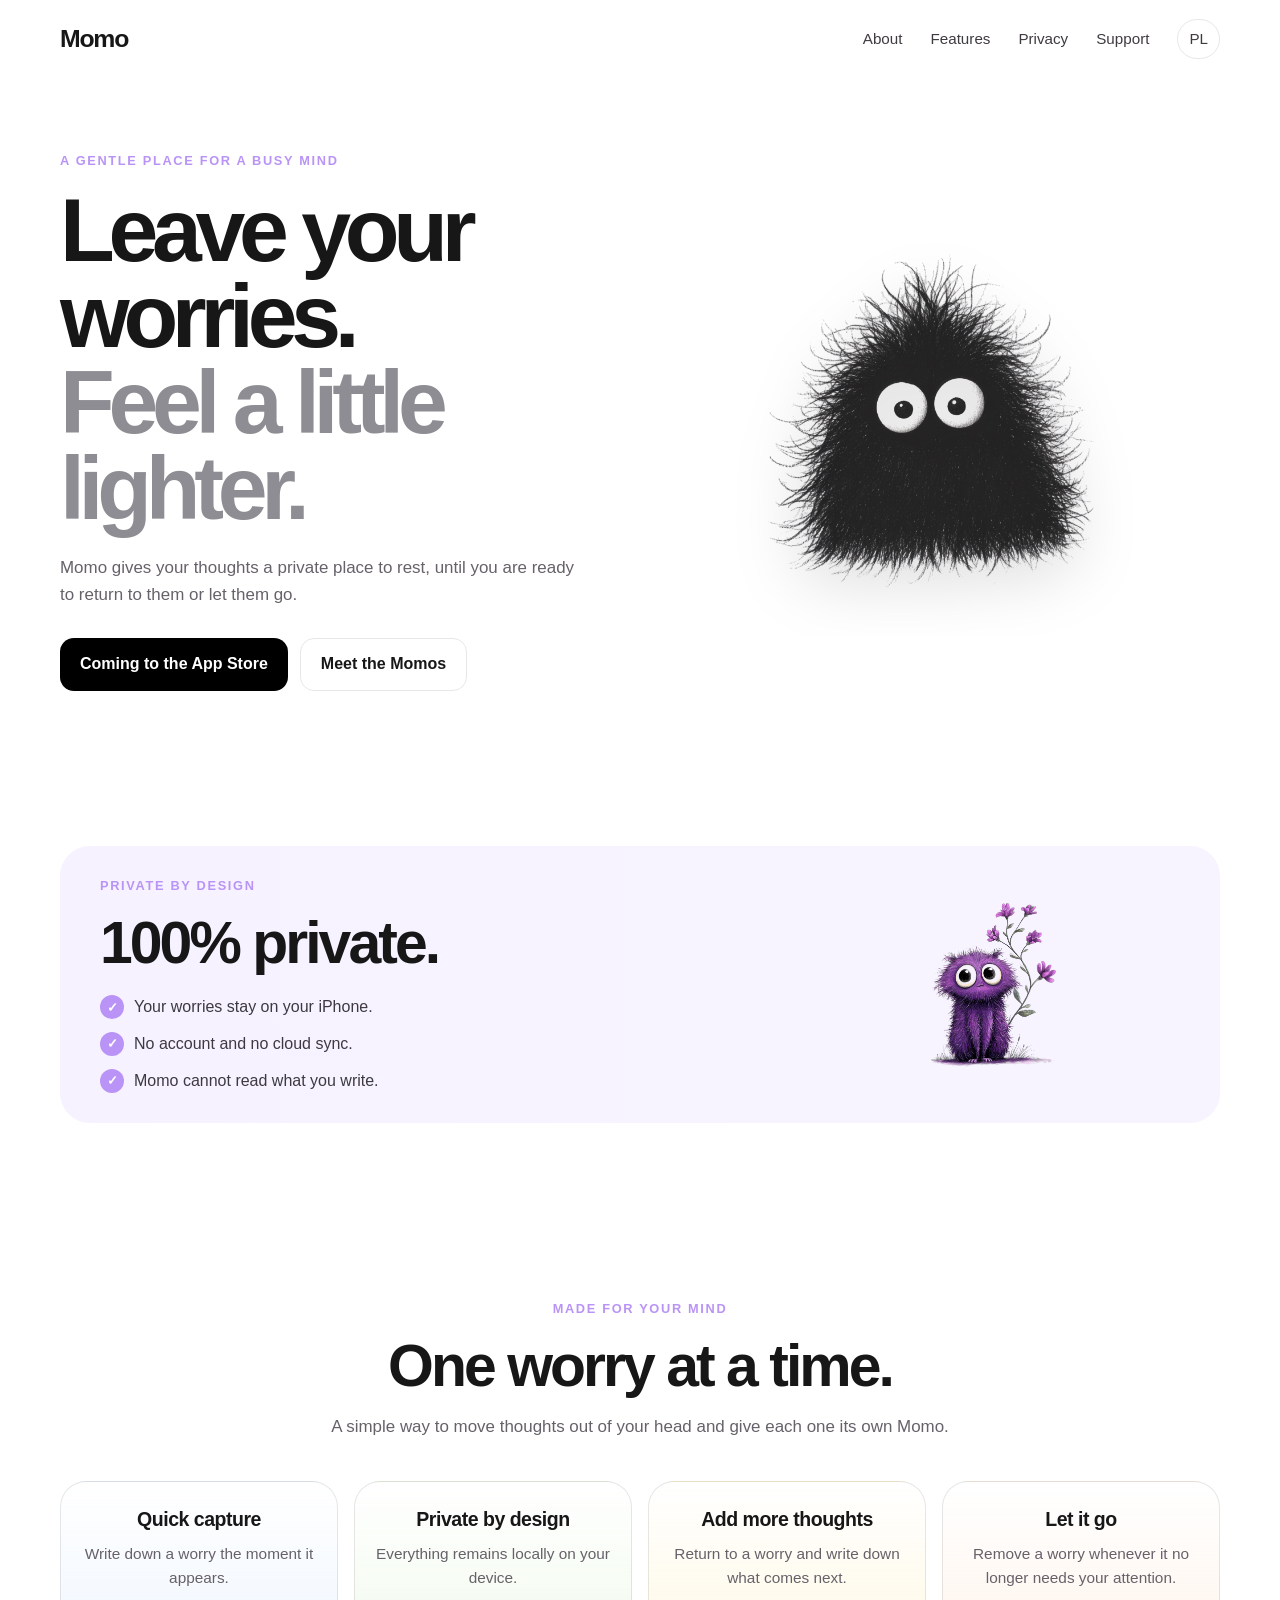
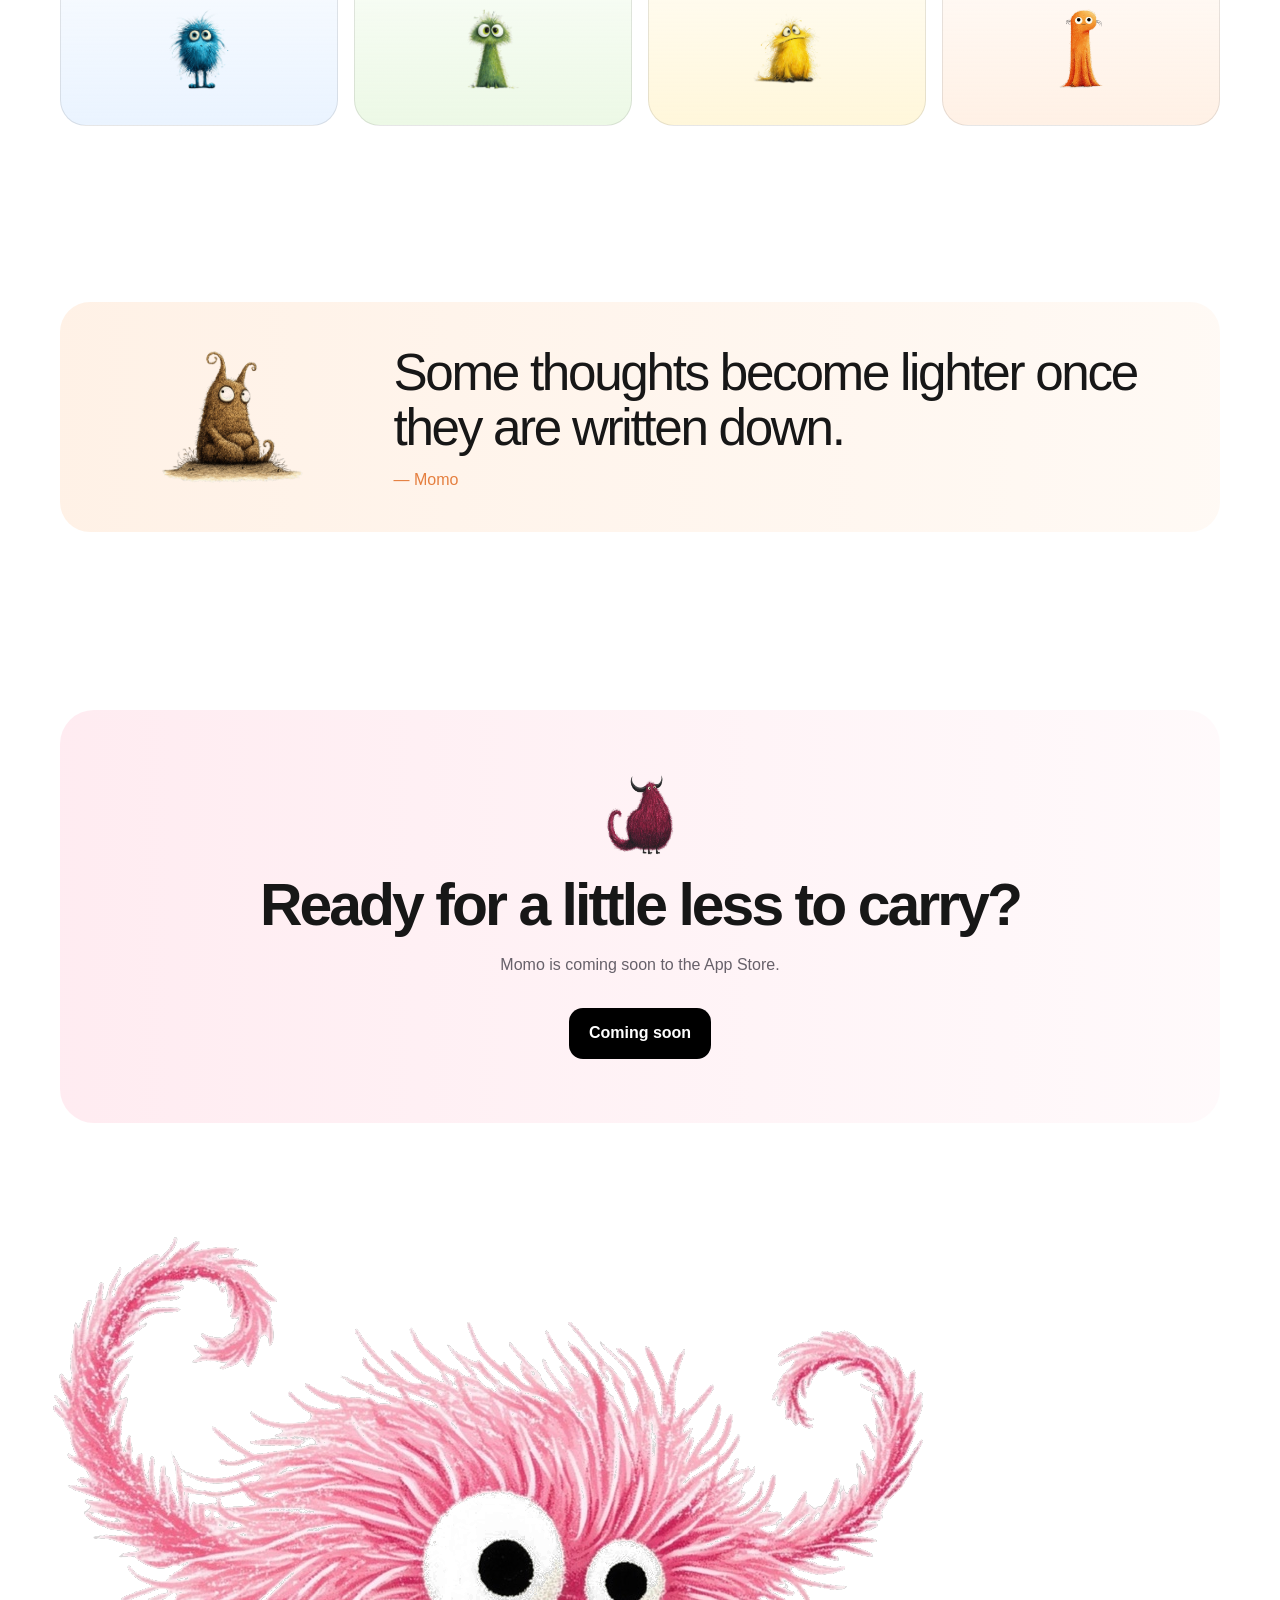
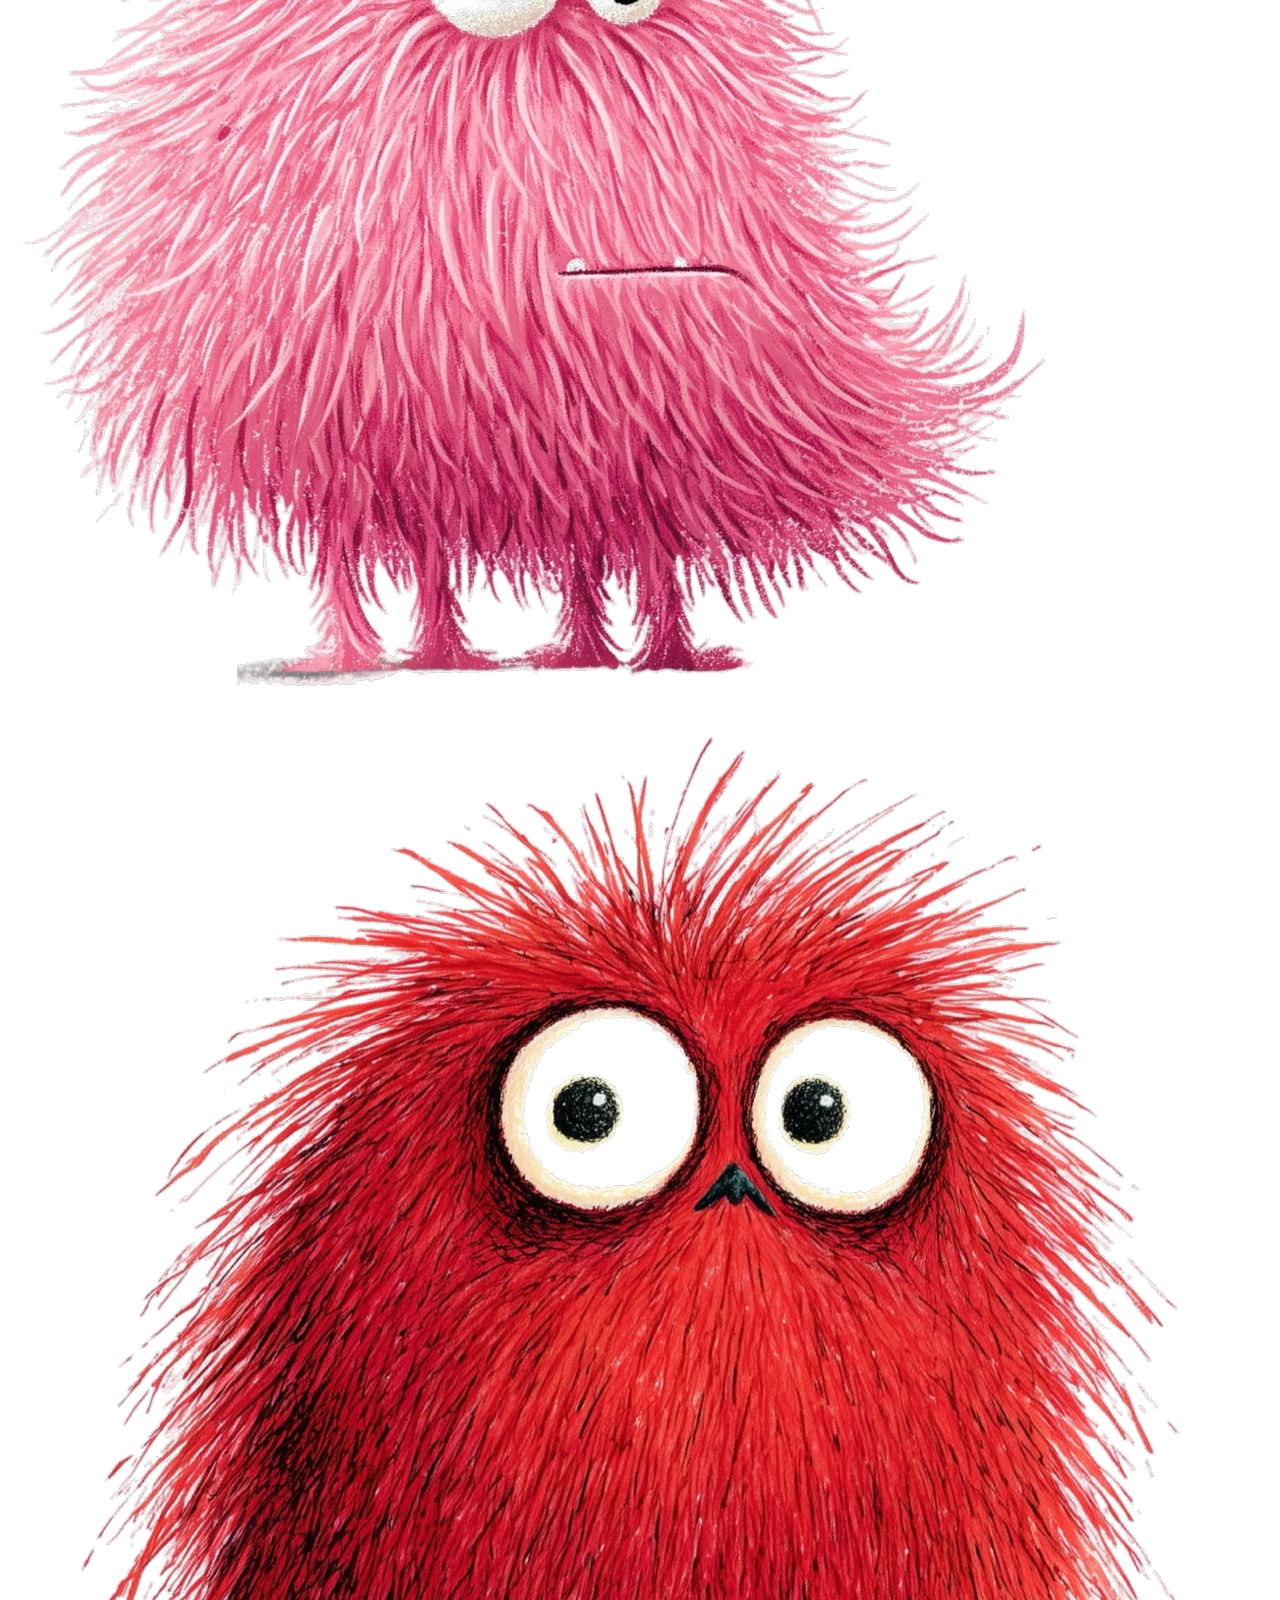
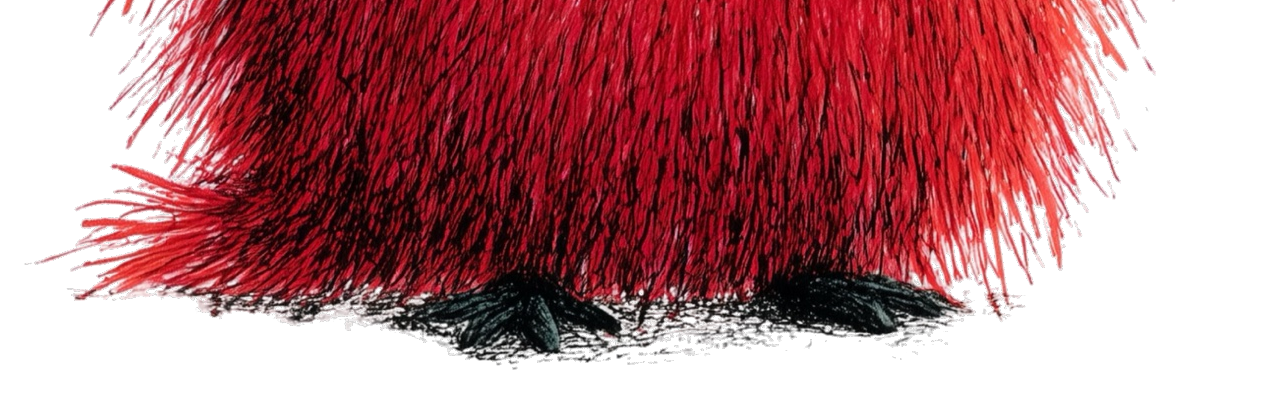
==== index.html @ 806df9bb "Update index.html" ====
<!doctype html>
<html lang="en">

<head>
  <meta charset="utf-8">

  <meta
    name="viewport"
    content="width=device-width, initial-scale=1"
  >

  <meta
    name="description"
    content="Momo is a private place to write down your worries and leave them with a tiny companion until you are ready to let them go."
  >

  <title>Momo — A place for your worries</title>

  <link rel="stylesheet" href="styles.css?v=10">
</head>

<body>

  <header class="site-header">

    <a class="logo" href="index.html">
      Momo
    </a>

    <nav class="nav" aria-label="Main navigation">
      <a href="#about">About</a>
      <a href="#features">Features</a>
      <a href="privacy.html">Privacy</a>
      <a href="support.html">Support</a>
      <a class="lang" href="pl/">PL</a>
    </nav>

  </header>

  <main class="page-shell">

    <section class="hero">

      <div class="hero-content">

        <p class="eyebrow">
          A gentle place for a busy mind
        </p>

        <h1>
          Leave your worries.
          <span>Feel a little lighter.</span>
        </h1>

        <p class="hero-copy">
          Momo gives your thoughts a private place to rest,
          until you are ready to return to them or let them go.
        </p>

        <div class="actions">

          <span class="button button-primary">
            Coming to the App Store
          </span>

          <a
            class="button button-secondary"
            href="#about"
          >
            Meet the Momos
          </a>

        </div>

      </div>

      <div class="hero-art">

        <img
          class="hero-black"
          src="images/black.png"
          alt="Black Momo"
        >

      </div>

    </section>

    <section class="section" id="about">

      <div class="privacy-band">

        <div>

          <p class="eyebrow">
            Private by design
          </p>

          <h2>
            100% private.
          </h2>

          <ul class="check-list">
            <li>Your worries stay on your iPhone.</li>
            <li>No account and no cloud sync.</li>
            <li>Momo cannot read what you write.</li>
          </ul>

        </div>

        <img
          class="privacy-momo"
          src="images/purple.png"
          alt="Purple Momo with flowers"
        >

      </div>

    </section>

    <section class="section" id="features">

      <div class="section-heading">

        <p class="eyebrow">
          Made for your mind
        </p>

        <h2>
          One worry at a time.
        </h2>

        <p class="section-copy">
          A simple way to move thoughts out of your head
          and give each one its own Momo.
        </p>

      </div>

      <div class="features">

        <article class="feature">

          <h3>Quick capture</h3>

          <p>
            Write down a worry the moment it appears.
          </p>

          <img
            class="feature-momo"
            src="images/blue.png"
            alt="Blue Momo"
          >

        </article>

        <article class="feature">

          <h3>Private by design</h3>

          <p>
            Everything remains locally on your device.
          </p>

          <img
            class="feature-momo"
            src="images/green.png"
            alt="Green Momo"
          >

        </article>

        <article class="feature">

          <h3>Add more thoughts</h3>

          <p>
            Return to a worry and write down what comes next.
          </p>

          <img
            class="feature-momo"
            src="images/yellow.png"
            alt="Yellow Momo"
          >

        </article>

        <article class="feature">

          <h3>Let it go</h3>

          <p>
            Remove a worry whenever it no longer needs your attention.
          </p>

          <img
            class="feature-momo"
            src="images/orange.png"
            alt="Orange Momo"
          >

        </article>

      </div>

    </section>

    <section class="section">

      <div class="quote-band">

        <img
          class="quote-momo"
          src="images/brown.png"
          alt="Brown Momo"
        >

        <div class="quote-text">

          Some thoughts become lighter once they are written down.

          <small>— Momo</small>

        </div>

      </div>

    </section>

    <section class="final-cta">

      <img
        class="cta-momo"
        src="images/darkpink.png"
        alt="Dark Pink Momo"
      >

      <h2>
        Ready for a little less to carry?
      </h2>

      <p>
        Momo is coming soon to the App Store.
      </p>

      <span class="button button-primary">
        Coming soon
      </span>

    </section>

  </main>

 <div class="footer-momos">

  <img
    class="footer-momo-left"
    src="images/lightpink.png"
    alt=""
  >

  <img
    class="footer-momo-right"
    src="images/red.png"
    alt=""
  >

</div>
    </footer>

  </div>

</body>

</html>
---- styles.css ----
:root {
  --white: #ffffff;
  --ink: #171717;
  --muted: #67616a;
  --line: rgba(23, 23, 23, 0.10);

  --lavender: rgba(239, 232, 255, 0.72);
  --lavender-strong: #b994f6;

  --blue: rgba(226, 239, 255, 0.72);
  --green: rgba(229, 246, 220, 0.72);
  --yellow: rgba(255, 244, 207, 0.76);
  --pink: rgba(255, 229, 235, 0.72);
  --peach: rgba(255, 236, 221, 0.76);

  --max: 1160px;
  --radius: 26px;
}

* {
  box-sizing: border-box;
}

html {
  scroll-behavior: smooth;
}

body {
  margin: 0;
  width: 100%;
  overflow-x: hidden;

  color: var(--ink);
  background: var(--white);

  font-family:
    -apple-system,
    BlinkMacSystemFont,
    "SF Pro Display",
    "Helvetica Neue",
    Arial,
    sans-serif;

  line-height: 1.55;
}

a {
  color: inherit;
  text-decoration: none;
}

img {
  display: block;
  max-width: 100%;
  height: auto;
}

.site-header,
.page-shell,
.site-footer {
  width: min(calc(100% - 32px), var(--max));
  margin-inline: auto;
}

/* HEADER */

.site-header {
  min-height: 78px;

  display: flex;
  align-items: center;
  justify-content: space-between;

  gap: 24px;
}

.logo {
  font-size: 1.55rem;
  font-weight: 850;
  letter-spacing: -0.05em;
}

.nav {
  display: flex;
  align-items: center;
  gap: 28px;

  font-size: 0.95rem;
}

.nav a {
  color: #3f3b41;
}

.nav a:hover {
  color: var(--ink);
}

.lang {
  padding: 7px 11px;

  border: 1px solid var(--line);
  border-radius: 999px;
}

/* TYPOGRAPHY */

.eyebrow {
  margin: 0 0 16px;

  color: var(--lavender-strong);

  font-size: 0.8rem;
  font-weight: 850;
  letter-spacing: 0.13em;
  text-transform: uppercase;
}

h1,
h2,
h3,
p {
  margin-top: 0;
}

h1 {
  max-width: 650px;
  margin-bottom: 24px;

  font-size: clamp(3.8rem, 7vw, 6.8rem);
  line-height: 0.96;
  letter-spacing: -0.07em;
}

h1 span {
  display: block;
  color: #8d8d93;
}

h2 {
  margin-bottom: 18px;

  font-size: clamp(2.1rem, 4.6vw, 4rem);
  line-height: 1.04;
  letter-spacing: -0.05em;
}

h3 {
  margin-bottom: 8px;

  font-size: 1.22rem;
  letter-spacing: -0.025em;
}

.hero-copy,
.section-copy,
.legal p {
  color: var(--muted);
  font-size: 1.06rem;
}

/* HERO */

.hero {
  min-height: 680px;
  padding: 62px 0 56px;

  display: grid;
  grid-template-columns: 0.95fr 1.05fr;
  align-items: center;

  gap: 58px;
}

.hero-copy {
  max-width: 540px;
}

.actions {
  margin-top: 30px;

  display: flex;
  flex-wrap: wrap;

  gap: 12px;
}

.button {
  min-height: 50px;
  padding: 13px 20px;

  border-radius: 14px;

  display: inline-flex;
  align-items: center;
  justify-content: center;

  font-weight: 760;
}

.button-primary {
  background: #000000;
  color: #ffffff;
}

.button-secondary {
  border: 1px solid var(--line);
}

.hero-art {
  min-height: 430px;

  display: flex;
  align-items: center;
  justify-content: center;

  overflow: hidden;
}

.hero-black {
  width: 340px !important;
  max-width: 52vw !important;

  height: 390px !important;
  max-height: 390px !important;

  object-fit: contain !important;

  filter:
    drop-shadow(
      0 20px 28px rgba(0, 0, 0, 0.11)
    );
}

/* GENERAL SECTIONS */

.section {
  padding: 88px 0;
}

/* PRIVACY BANNER */

.privacy-band {
  min-height: 230px;
  padding: 30px 40px;

  border-radius: 30px;

  background:
    linear-gradient(
      90deg,
      rgba(245, 240, 255, 0.88),
      rgba(239, 232, 255, 0.48)
    );

  display: grid;
  grid-template-columns: 1fr 0.55fr;
  align-items: center;

  gap: 28px;

  overflow: hidden;
}

.check-list {
  margin: 22px 0 0;
  padding: 0;

  list-style: none;

  display: grid;
  gap: 12px;
}

.check-list li {
  display: flex;
  align-items: center;

  gap: 10px;

  color: #3e3941;
}

.check-list li::before {
  content: "✓";

  width: 24px;
  height: 24px;

  border-radius: 50%;

  display: inline-flex;
  align-items: center;
  justify-content: center;

  background: var(--lavender-strong);
  color: #ffffff;

  font-size: 0.8rem;
  font-weight: 900;

  flex: 0 0 auto;
}

.privacy-momo {
  width: 150px !important;
  max-width: 34vw !important;

  height: 170px !important;
  max-height: 170px !important;

  object-fit: contain !important;
  justify-self: center;
}

/* FEATURES */

.section-heading {
  max-width: 740px;
  margin: 0 auto 40px;

  text-align: center;
}

.features {
  display: grid;
  grid-template-columns: repeat(4, 1fr);

  gap: 16px;
}

.feature {
  min-height: 245px;
  padding: 22px 20px 0;

  border: 1px solid var(--line);
  border-radius: var(--radius);

  text-align: center;
  overflow: hidden;

  background: #ffffff;
}

.feature:nth-child(1) {
  background:
    linear-gradient(
      180deg,
      #ffffff 0%,
      var(--blue) 100%
    );
}

.feature:nth-child(2) {
  background:
    linear-gradient(
      180deg,
      #ffffff 0%,
      var(--green) 100%
    );
}

.feature:nth-child(3) {
  background:
    linear-gradient(
      180deg,
      #ffffff 0%,
      var(--yellow) 100%
    );
}

.feature:nth-child(4) {
  background:
    linear-gradient(
      180deg,
      #ffffff 0%,
      var(--peach) 100%
    );
}

.feature p {
  color: var(--muted);
  font-size: 0.96rem;
}

.feature-momo {
  width: 70px !important;
  max-width: 70px !important;

  height: 82px !important;
  max-height: 82px !important;

  margin: 18px auto 0;

  object-fit: contain !important;
}

/* QUOTE BANNER */

.quote-band {
  min-height: 230px;
  padding: 32px 42px;

  border-radius: 30px;

  background:
    linear-gradient(
      90deg,
      rgba(255, 239, 226, 0.86),
      rgba(255, 246, 238, 0.62)
    );

  display: grid;
  grid-template-columns: 0.5fr 1.5fr;
  align-items: center;

  gap: 30px;

  overflow: hidden;
}

.quote-momo {
  width: 145px !important;
  max-width: 32vw !important;

  height: 165px !important;
  max-height: 165px !important;

  object-fit: contain !important;
  justify-self: center;
}

.quote-text {
  font-size: clamp(2rem, 4vw, 3.4rem);
  line-height: 1.08;
  letter-spacing: -0.045em;
}

.quote-text small {
  display: block;

  margin-top: 16px;

  color: #e57f3f;

  font-size: 1rem;
  letter-spacing: 0;
}

/* FINAL CTA */

.final-cta {
  position: relative;

  padding: 64px 52px;
  margin: 90px 0;

  text-align: center;

  border-radius: 34px;

  background:
    linear-gradient(
      90deg,
      rgba(255, 233, 239, 0.88),
      rgba(255, 247, 249, 0.68)
    );

  overflow: hidden;
}

.final-cta h2,
.final-cta p,
.final-cta .button {
  position: relative;
  z-index: 2;
}

.final-cta p {
  color: var(--muted);
}

.final-cta .button {
  margin-top: 14px;
}

.cta-momo {
  position: relative;
  z-index: 2;

  display: block;

  width: 72px !important;
  max-width: 72px !important;

  height: 82px !important;
  max-height: 82px !important;

  margin: 0 auto 18px;

  object-fit: contain !important;
}

.edge-momo {
  position: absolute;
  z-index: 1;

  width: 38px !important;
  max-width: 38px !important;

  height: 44px !important;
  max-height: 44px !important;

  object-fit: contain !important;
  pointer-events: none;
}

.edge-left {
  left: 14px;
  bottom: 10px;

  transform: rotate(-6deg);
}

.edge-right {
  right: 14px;
  bottom: 10px;

  transform: rotate(6deg);
}

/* FOOTER */

.site-footer {
  min-height: 86px;
  padding: 28px 0;

  border-top: 1px solid var(--line);

  display: flex;
  justify-content: space-between;

  gap: 22px;

  color: var(--muted);
  font-size: 0.88rem;
}

.footer-links {
  display: flex;
  flex-wrap: wrap;

  gap: 18px;
}

/* LEGAL PAGES */

.legal {
  max-width: 820px;
  padding: 70px 0 110px;
}

.legal h1 {
  font-size: clamp(3rem, 7vw, 5.3rem);
}

.legal h2 {
  margin-top: 42px;
  margin-bottom: 12px;

  font-size: 1.7rem;
  letter-spacing: -0.03em;
}

.legal h3 {
  margin-top: 28px;
}

.legal a {
  text-decoration: underline;
  text-underline-offset: 3px;
}

.notice {
  margin: 28px 0;
  padding: 18px 20px;

  border: 1px solid var(--line);
  border-radius: 18px;

  background: rgba(239, 232, 255, 0.46);
}

/* TABLETS */

@media (max-width: 900px) {

  .nav a:not(.lang) {
    display: none;
  }

  .hero {
    min-height: auto;
    padding: 34px 0 44px;

    grid-template-columns: 1fr;

    gap: 20px;

    text-align: center;
  }

  .hero-copy {
    margin-inline: auto;
  }

  .actions {
    justify-content: center;
  }

  .hero-art {
    min-height: 350px;
  }

  .hero-black {
    width: 240px !important;
    max-width: 58vw !important;

    height: 280px !important;
    max-height: 280px !important;
  }

  .privacy-band,
  .quote-band {
    padding: 30px 22px;

    grid-template-columns: 1fr;

    text-align: center;
  }

  .check-list {
    width: fit-content;
    margin-inline: auto;

    text-align: left;
  }

  .privacy-momo,
  .quote-momo {
    width: 115px !important;
    max-width: 38vw !important;

    height: 130px !important;
    max-height: 130px !important;
  }

  .features {
    grid-template-columns: repeat(2, 1fr);
  }

  .feature {
    min-height: 280px;
  }

  .feature-momo {
    width: 58px !important;
    max-width: 58px !important;

    height: 68px !important;
    max-height: 68px !important;
  }

  .final-cta {
    padding: 54px 42px;
    margin: 74px 0;
  }

  .cta-momo {
    width: 62px !important;
    max-width: 62px !important;

    height: 70px !important;
    max-height: 70px !important;
  }

  .edge-momo {
    width: 32px !important;
    max-width: 32px !important;

    height: 38px !important;
    max-height: 38px !important;
  }

  .site-footer {
    padding-bottom: 86px;

    flex-direction: column;
  }
}

/* PHONES */

@media (max-width: 560px) {

  .site-header,
  .page-shell,
  .site-footer {
    width: min(calc(100% - 22px), var(--max));
  }

  .site-header {
    min-height: 66px;
  }

  .hero {
    padding-top: 20px;
  }

  h1 {
    font-size: clamp(3rem, 13vw, 4.2rem);
    line-height: 0.97;
  }

  .button {
    width: 100%;
  }

  .section {
    padding: 66px 0;
  }

  .features {
    grid-template-columns: 1fr;
  }

  .hero-art {
    min-height: 280px;
  }

  .hero-black {
    width: 200px !important;
    max-width: 62vw !important;

    height: 230px !important;
    max-height: 230px !important;
  }

  .privacy-momo,
  .quote-momo {
    width: 95px !important;
    max-width: 36vw !important;

    height: 108px !important;
    max-height: 108px !important;
  }

  .feature {
    min-height: 250px;
  }

  .feature-momo {
    width: 52px !important;
    max-width: 52px !important;

    height: 60px !important;
    max-height: 60px !important;
  }

  .quote-text {
    font-size: clamp(1.9rem, 9vw, 2.5rem);
  }

  .final-cta {
    padding: 44px 38px;
    margin: 62px 0;

    border-radius: 26px;
  }

  .cta-momo {
    width: 54px !important;
    max-width: 54px !important;

    height: 62px !important;
    max-height: 62px !important;

    margin-bottom: 14px;
  }

  .edge-momo {
    width: 27px !important;
    max-width: 27px !important;

    height: 32px !important;
    max-height: 32px !important;
  }

  .edge-left {
    left: 7px;
    bottom: 7px;
  }

  .edge-right {
    right: 7px;
    bottom: 7px;
  }

  .footer-links {
    flex-direction: column;
    gap: 10px;
  }
}
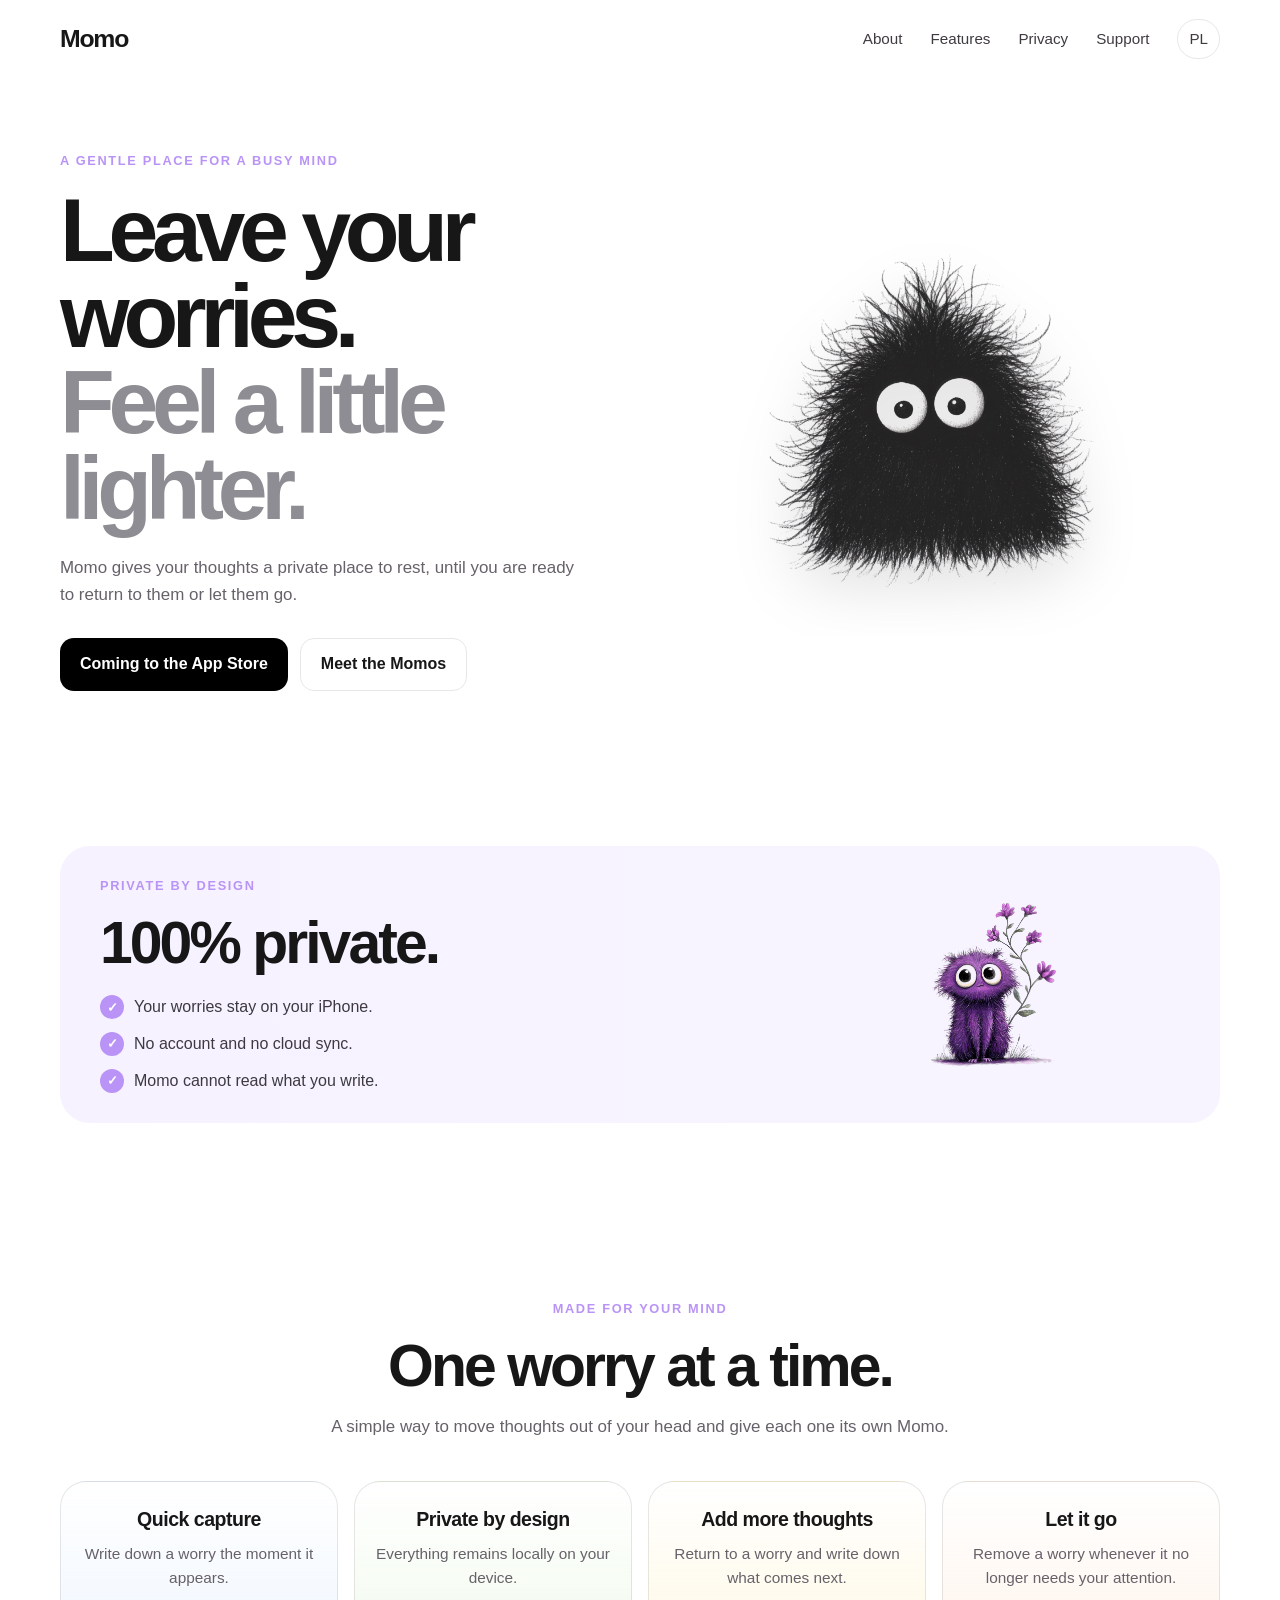
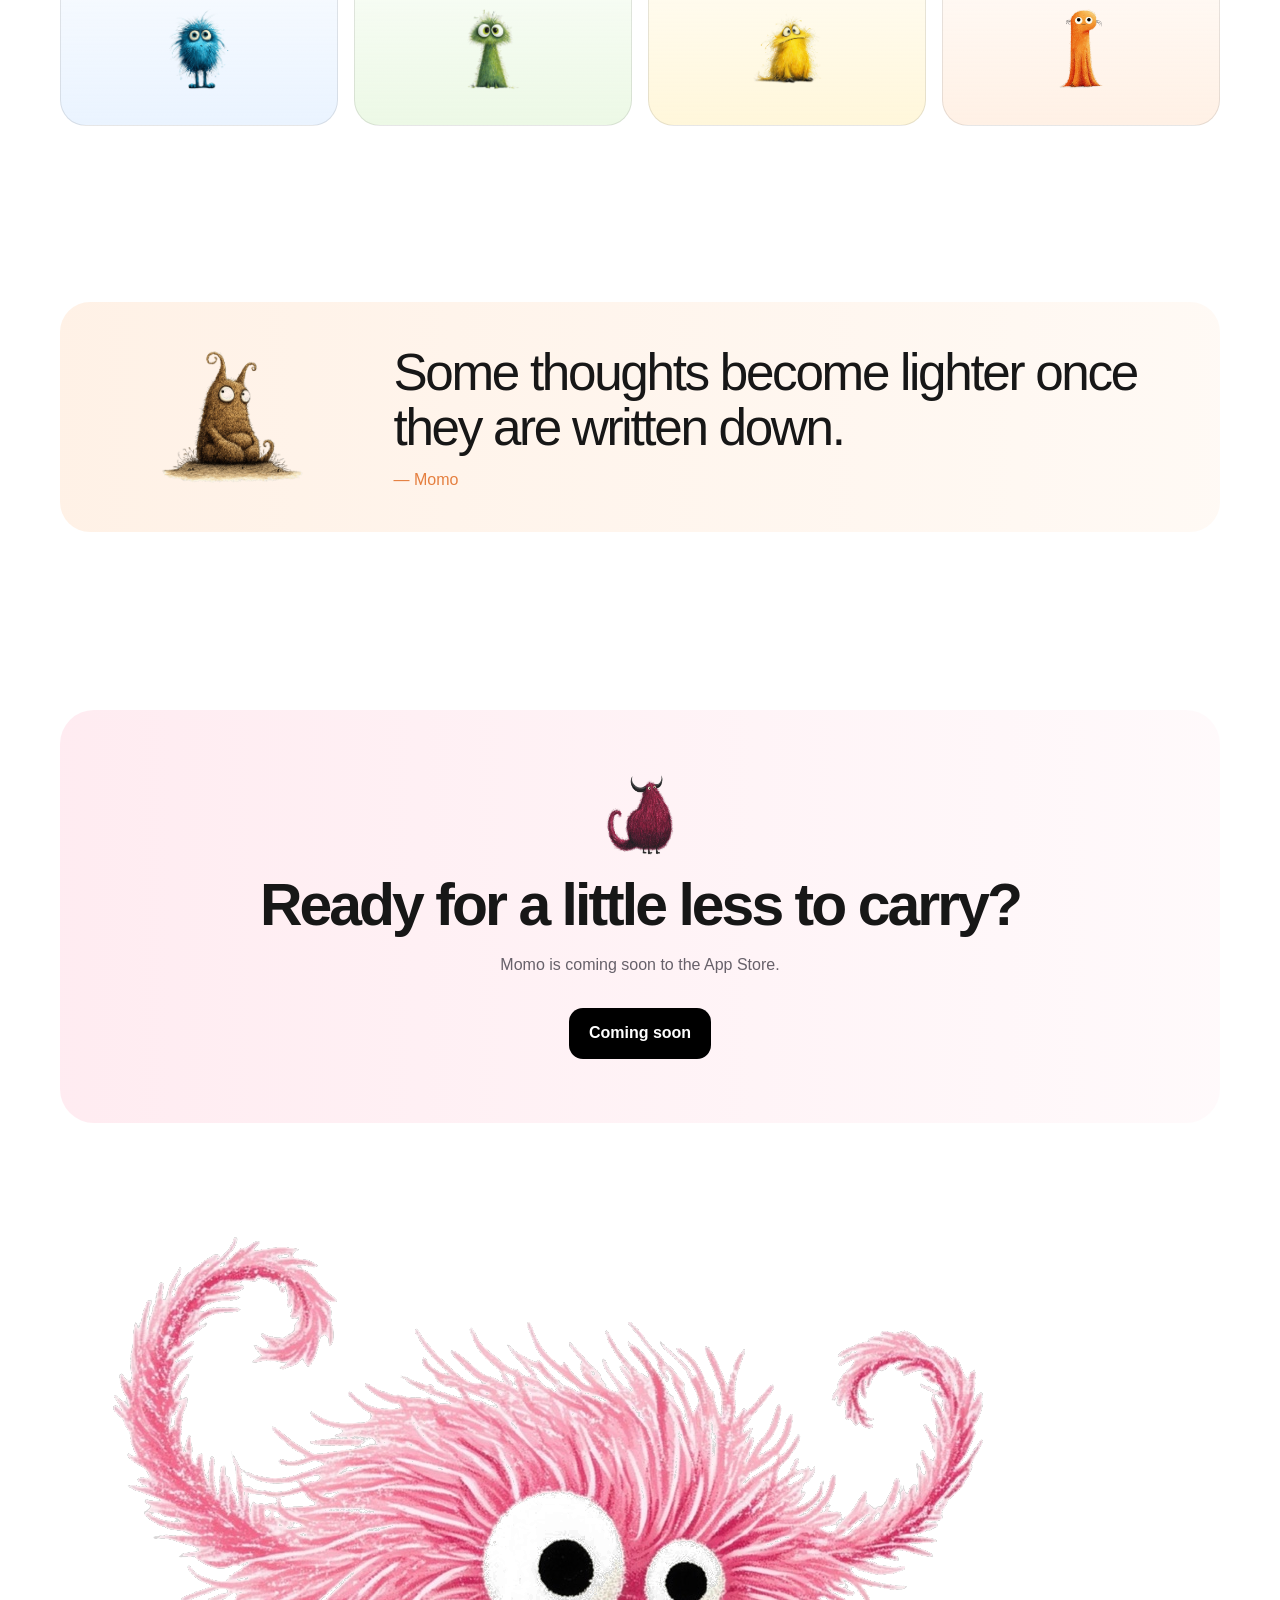
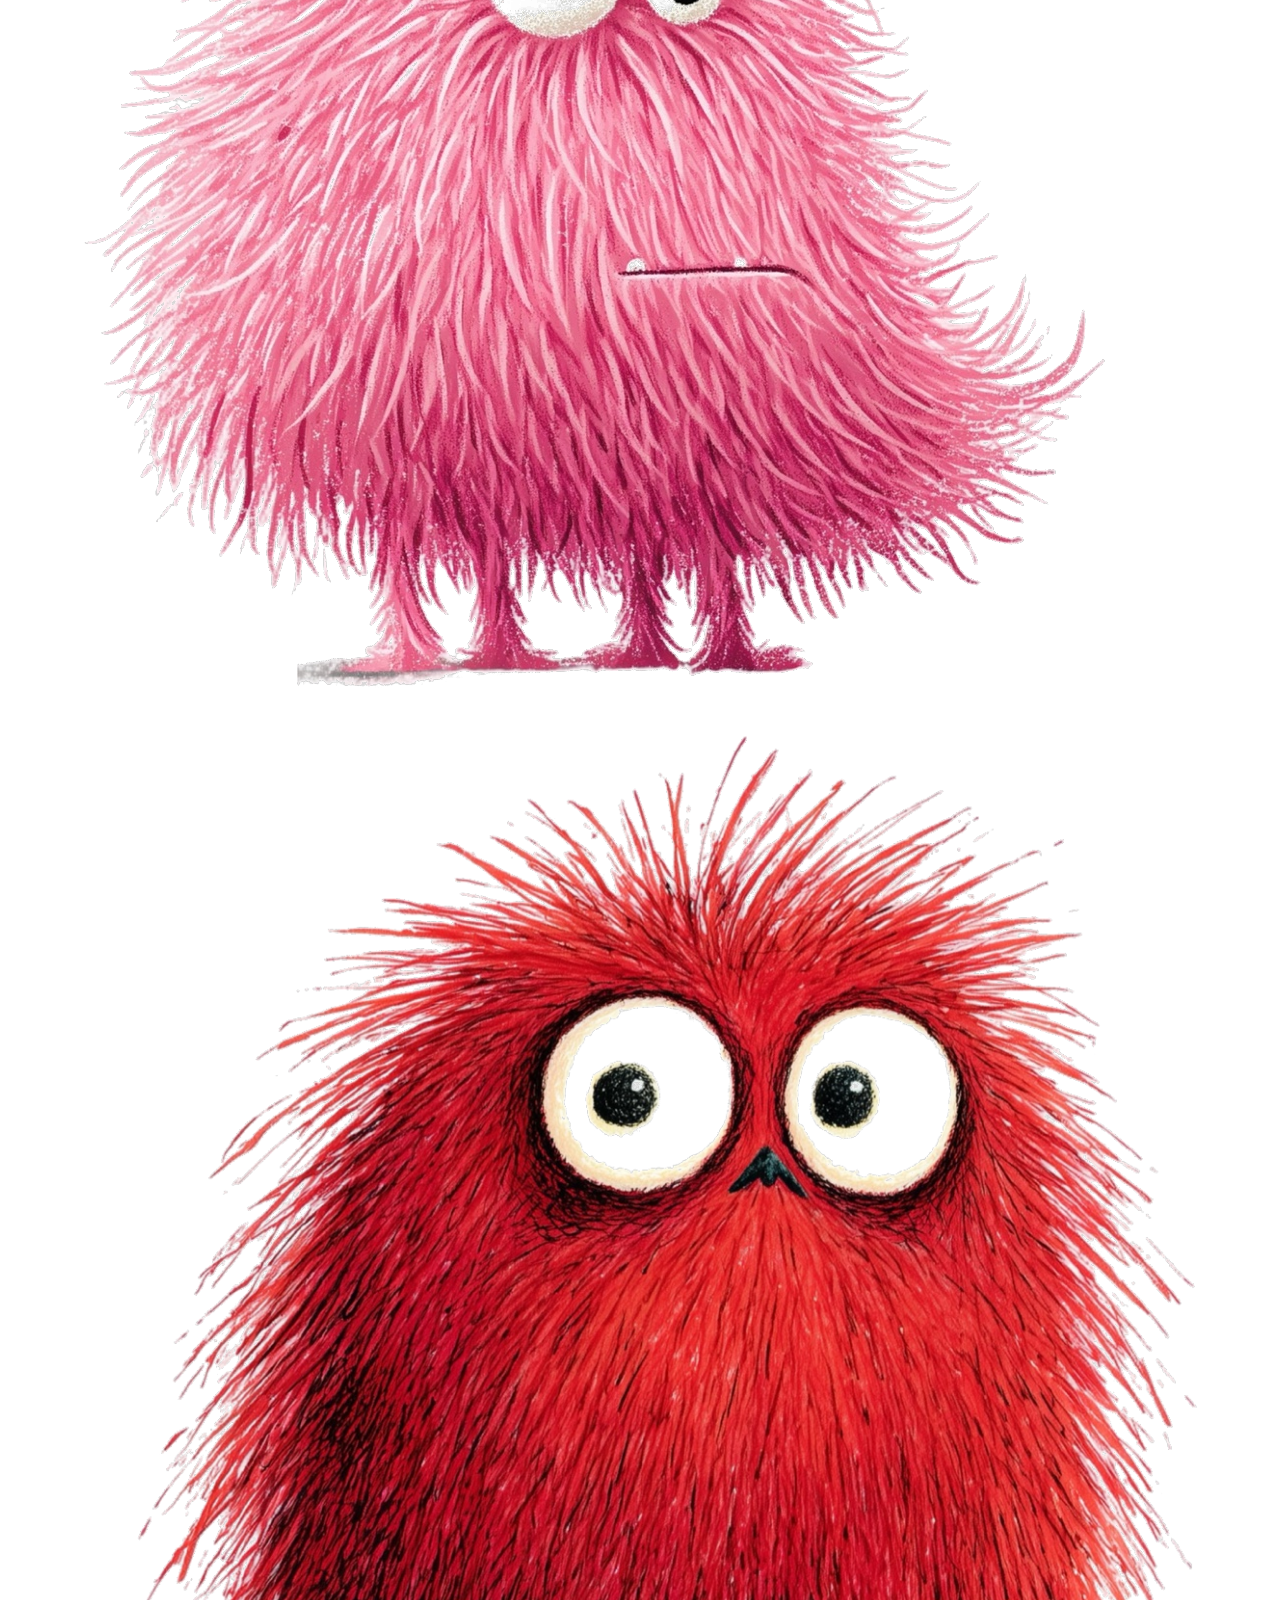
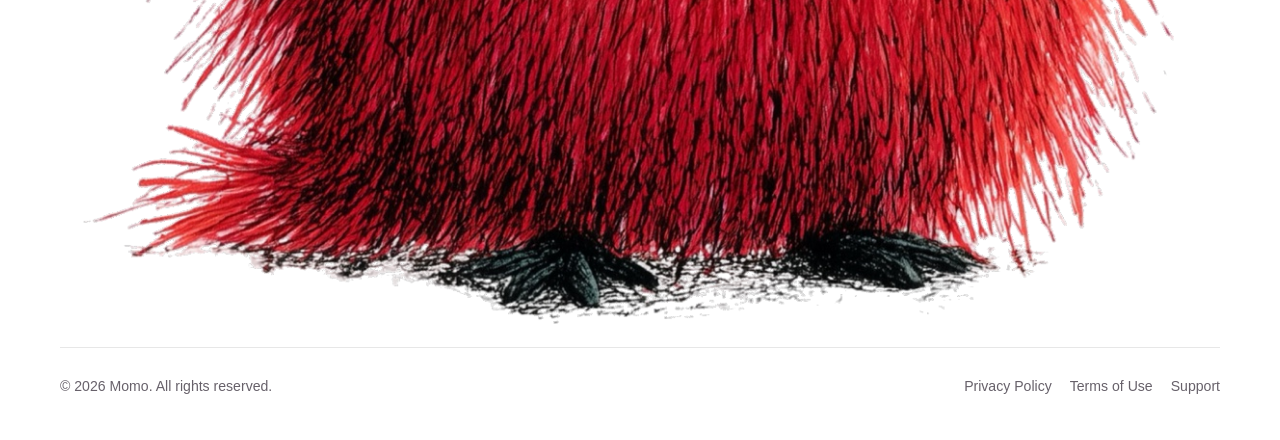
==== commit 4a04ef0e: "Update index.html" ====
--- a/index.html
+++ b/index.html
@@ -16,7 +16,7 @@
 
   <title>Momo — A place for your worries</title>
 
-  <link rel="stylesheet" href="styles.css?v=10">
+  <link rel="stylesheet" href="styles.css?v=11">
 </head>
 
 <body>
@@ -218,11 +218,8 @@
         >
 
         <div class="quote-text">
-
           Some thoughts become lighter once they are written down.
-
           <small>— Momo</small>
-
         </div>
 
       </div>
@@ -251,23 +248,38 @@
 
     </section>
 
+    <div class="footer-momos">
+
+      <img
+        class="footer-momo-left"
+        src="images/lightpink.png"
+        alt=""
+      >
+
+      <img
+        class="footer-momo-right"
+        src="images/red.png"
+        alt=""
+      >
+
+    </div>
+
   </main>
 
- <div class="footer-momos">
-
-  <img
-    class="footer-momo-left"
-    src="images/lightpink.png"
-    alt=""
-  >
-
-  <img
-    class="footer-momo-right"
-    src="images/red.png"
-    alt=""
-  >
-
-</div>
+  <div class="footer-wrap">
+
+    <footer class="site-footer">
+
+      <p>
+        © 2026 Momo. All rights reserved.
+      </p>
+
+      <div class="footer-links">
+        <a href="privacy.html">Privacy Policy</a>
+        <a href="terms.html">Terms of Use</a>
+        <a href="support.html">Support</a>
+      </div>
+
     </footer>
 
   </div>
--- a/styles.css
+++ b/styles.css
@@ -788,23 +788,111 @@
     margin-bottom: 14px;
   }
 
-  .edge-momo {
-    width: 27px !important;
-    max-width: 27px !important;
-
-    height: 32px !important;
-    max-height: 32px !important;
-  }
-
-  .edge-left {
-    left: 7px;
-    bottom: 7px;
-  }
-
-  .edge-right {
-    right: 7px;
-    bottom: 7px;
-  }
+ /* FINAL CTA */
+
+.final-cta {
+  position: relative;
+  padding: 64px 52px;
+  margin: 90px 0 46px;
+  text-align: center;
+  border-radius: 34px;
+
+  background:
+    linear-gradient(
+      90deg,
+      rgba(255, 233, 239, 0.88),
+      rgba(255, 247, 249, 0.68)
+    );
+
+  overflow: hidden;
+}
+
+.final-cta h2,
+.final-cta p,
+.final-cta .button {
+  position: relative;
+  z-index: 2;
+}
+
+.final-cta p {
+  color: var(--muted);
+}
+
+.final-cta .button {
+  margin-top: 14px;
+}
+
+.cta-momo {
+  position: relative;
+  z-index: 2;
+
+  display: block;
+
+  width: 72px !important;
+  max-width: 72px !important;
+
+  height: 82px !important;
+  max-height: 82px !important;
+
+  margin: 0 auto 18px;
+
+  object-fit: contain !important;
+}
+
+/* SMALL MOMOS ABOVE FOOTER */
+
+.footer-momos {
+  display: flex;
+  justify-content: center;
+  align-items: flex-end;
+
+  gap: 8px;
+  margin: 0 0 12px;
+}
+
+.footer-momo-left,
+.footer-momo-right {
+  display: block;
+
+  width: 22px !important;
+  max-width: 22px !important;
+
+  height: 26px !important;
+  max-height: 26px !important;
+
+  object-fit: contain !important;
+}
+
+.footer-momo-left {
+  transform: rotate(-7deg);
+}
+
+.footer-momo-right {
+  transform: rotate(7deg);
+}
+
+/* FOOTER */
+
+.site-footer {
+  min-height: 86px;
+  padding: 28px 0;
+
+  border-top: 1px solid var(--line);
+
+  display: flex;
+  justify-content: space-between;
+
+  gap: 22px;
+
+  color: var(--muted);
+  font-size: 0.88rem;
+}
+
+.footer-links {
+  display: flex;
+  flex-wrap: wrap;
+  gap: 18px;
+}
 
   .footer-links {
     flex-direction: column;
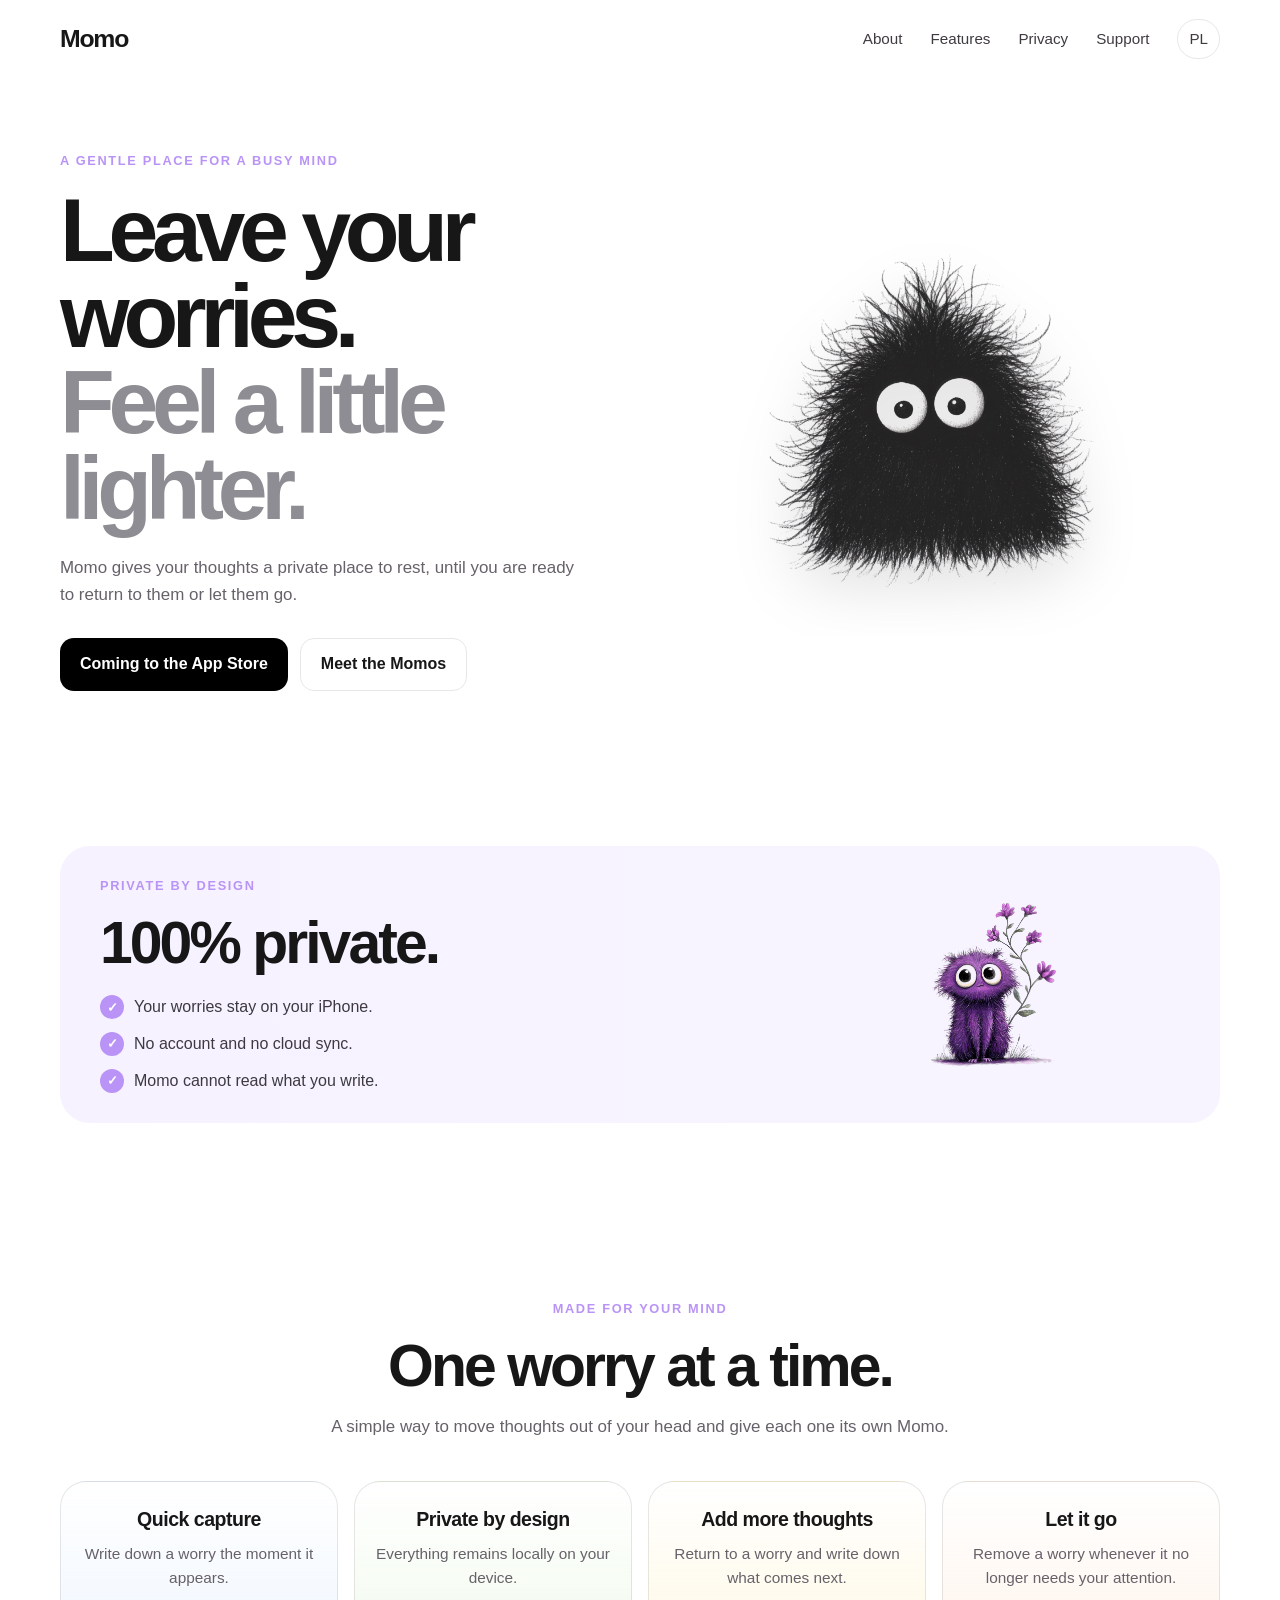
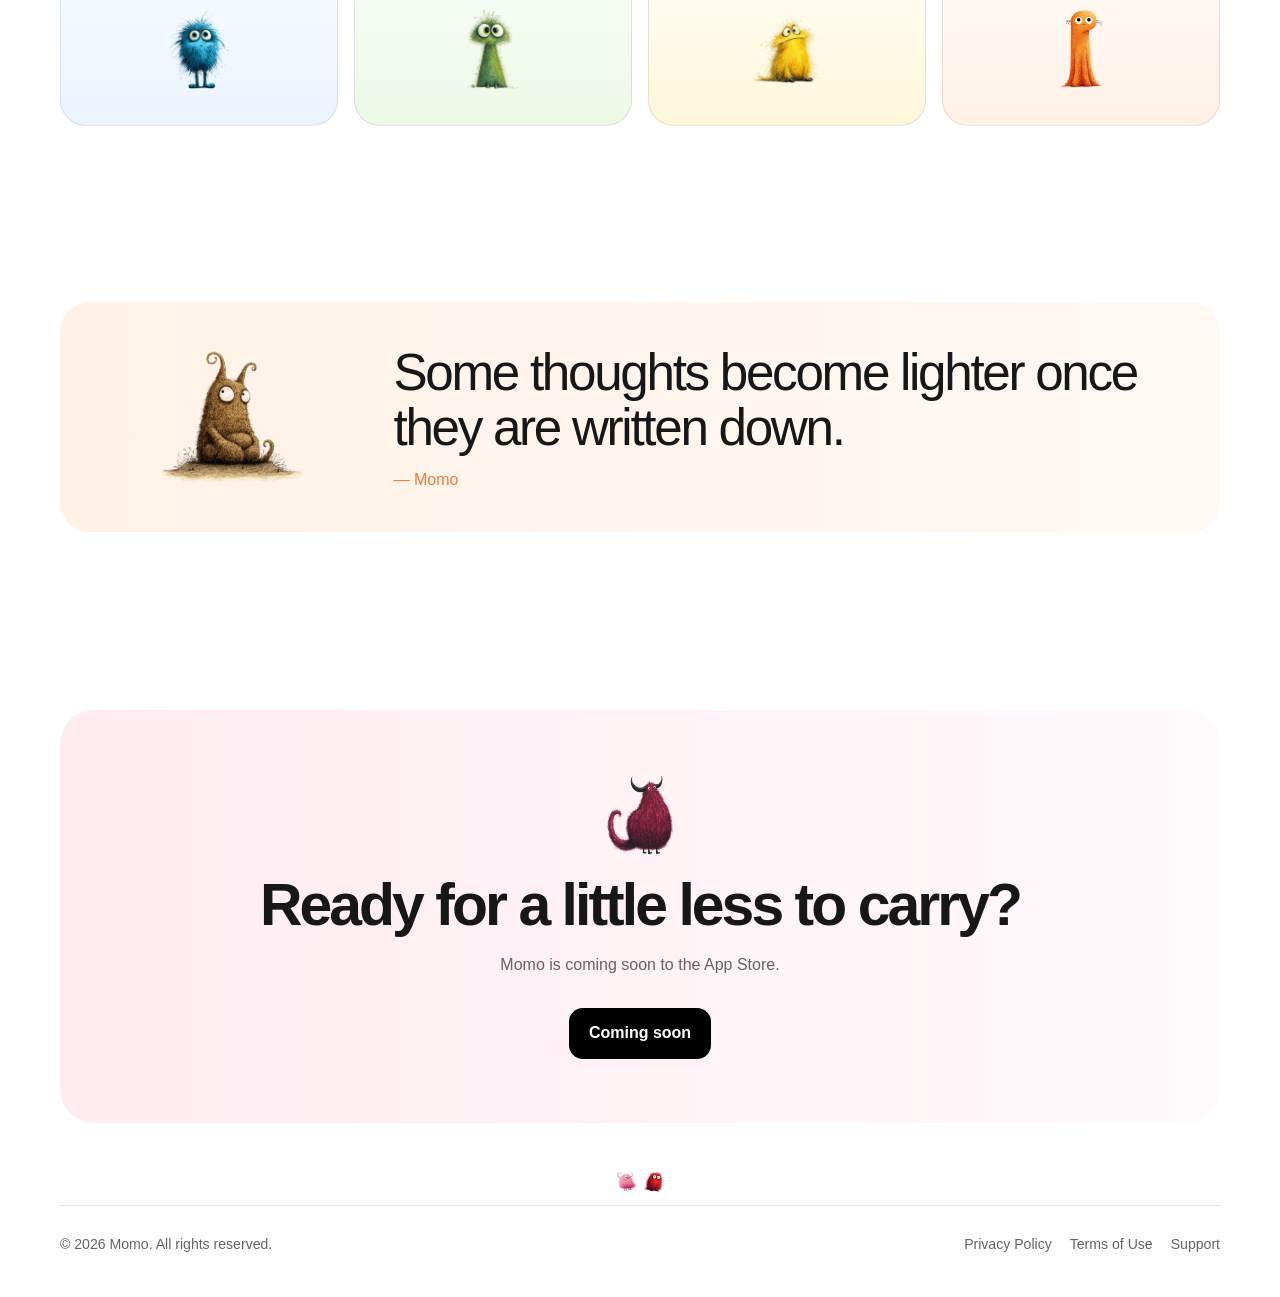
==== commit 15ea9867: "Update index.html" ====
--- a/index.html
+++ b/index.html
@@ -16,7 +16,7 @@
 
   <title>Momo — A place for your worries</title>
 
-  <link rel="stylesheet" href="styles.css?v=11">
+  <link rel="stylesheet" href="styles.css?v=12">
 </head>
 
 <body>
--- a/styles.css
+++ b/styles.css
@@ -451,12 +451,9 @@
 
 .final-cta {
   position: relative;
-
   padding: 64px 52px;
-  margin: 90px 0;
-
+  margin: 90px 0 46px;
   text-align: center;
-
   border-radius: 34px;
 
   background:
@@ -487,7 +484,6 @@
 .cta-momo {
   position: relative;
   z-index: 2;
-
   display: block;
 
   width: 72px !important;
@@ -497,36 +493,40 @@
   max-height: 82px !important;
 
   margin: 0 auto 18px;
-
   object-fit: contain !important;
 }
 
-.edge-momo {
-  position: absolute;
-  z-index: 1;
-
-  width: 38px !important;
-  max-width: 38px !important;
-
-  height: 44px !important;
-  max-height: 44px !important;
+/* SMALL MOMOS ABOVE FOOTER */
+
+.footer-momos {
+  display: flex;
+  justify-content: center;
+  align-items: flex-end;
+
+  gap: 7px;
+  margin: 0 0 12px;
+}
+
+.footer-momo-left,
+.footer-momo-right {
+  display: block;
+
+  width: 20px !important;
+  max-width: 20px !important;
+
+  height: 24px !important;
+  max-height: 24px !important;
 
   object-fit: contain !important;
-  pointer-events: none;
-}
-
-.edge-left {
-  left: 14px;
-  bottom: 10px;
-
-  transform: rotate(-6deg);
-}
-
-.edge-right {
-  right: 14px;
-  bottom: 10px;
-
-  transform: rotate(6deg);
+  flex: 0 0 auto;
+}
+
+.footer-momo-left {
+  transform: rotate(-7deg);
+}
+
+.footer-momo-right {
+  transform: rotate(7deg);
 }
 
 /* FOOTER */
@@ -539,7 +539,6 @@
 
   display: flex;
   justify-content: space-between;
-
   gap: 22px;
 
   color: var(--muted);
@@ -549,7 +548,6 @@
 .footer-links {
   display: flex;
   flex-wrap: wrap;
-
   gap: 18px;
 }
 
@@ -594,7 +592,6 @@
 /* TABLETS */
 
 @media (max-width: 900px) {
-
   .nav a:not(.lang) {
     display: none;
   }
@@ -604,7 +601,6 @@
     padding: 34px 0 44px;
 
     grid-template-columns: 1fr;
-
     gap: 20px;
 
     text-align: center;
@@ -633,16 +629,13 @@
   .privacy-band,
   .quote-band {
     padding: 30px 22px;
-
     grid-template-columns: 1fr;
-
     text-align: center;
   }
 
   .check-list {
     width: fit-content;
     margin-inline: auto;
-
     text-align: left;
   }
 
@@ -673,7 +666,7 @@
 
   .final-cta {
     padding: 54px 42px;
-    margin: 74px 0;
+    margin: 74px 0 42px;
   }
 
   .cta-momo {
@@ -684,17 +677,17 @@
     max-height: 70px !important;
   }
 
-  .edge-momo {
-    width: 32px !important;
-    max-width: 32px !important;
-
-    height: 38px !important;
-    max-height: 38px !important;
+  .footer-momo-left,
+  .footer-momo-right {
+    width: 18px !important;
+    max-width: 18px !important;
+
+    height: 22px !important;
+    max-height: 22px !important;
   }
 
   .site-footer {
     padding-bottom: 86px;
-
     flex-direction: column;
   }
 }
@@ -702,7 +695,6 @@
 /* PHONES */
 
 @media (max-width: 560px) {
-
   .site-header,
   .page-shell,
   .site-footer {
@@ -772,9 +764,8 @@
   }
 
   .final-cta {
-    padding: 44px 38px;
-    margin: 62px 0;
-
+    padding: 44px 32px;
+    margin: 62px 0 36px;
     border-radius: 26px;
   }
 
@@ -788,111 +779,19 @@
     margin-bottom: 14px;
   }
 
- /* FINAL CTA */
-
-.final-cta {
-  position: relative;
-  padding: 64px 52px;
-  margin: 90px 0 46px;
-  text-align: center;
-  border-radius: 34px;
-
-  background:
-    linear-gradient(
-      90deg,
-      rgba(255, 233, 239, 0.88),
-      rgba(255, 247, 249, 0.68)
-    );
-
-  overflow: hidden;
-}
-
-.final-cta h2,
-.final-cta p,
-.final-cta .button {
-  position: relative;
-  z-index: 2;
-}
-
-.final-cta p {
-  color: var(--muted);
-}
-
-.final-cta .button {
-  margin-top: 14px;
-}
-
-.cta-momo {
-  position: relative;
-  z-index: 2;
-
-  display: block;
-
-  width: 72px !important;
-  max-width: 72px !important;
-
-  height: 82px !important;
-  max-height: 82px !important;
-
-  margin: 0 auto 18px;
-
-  object-fit: contain !important;
-}
-
-/* SMALL MOMOS ABOVE FOOTER */
-
-.footer-momos {
-  display: flex;
-  justify-content: center;
-  align-items: flex-end;
-
-  gap: 8px;
-  margin: 0 0 12px;
-}
-
-.footer-momo-left,
-.footer-momo-right {
-  display: block;
-
-  width: 22px !important;
-  max-width: 22px !important;
-
-  height: 26px !important;
-  max-height: 26px !important;
-
-  object-fit: contain !important;
-}
-
-.footer-momo-left {
-  transform: rotate(-7deg);
-}
-
-.footer-momo-right {
-  transform: rotate(7deg);
-}
-
-/* FOOTER */
-
-.site-footer {
-  min-height: 86px;
-  padding: 28px 0;
-
-  border-top: 1px solid var(--line);
-
-  display: flex;
-  justify-content: space-between;
-
-  gap: 22px;
-
-  color: var(--muted);
-  font-size: 0.88rem;
-}
-
-.footer-links {
-  display: flex;
-  flex-wrap: wrap;
-  gap: 18px;
-}
+  .footer-momos {
+    gap: 6px;
+    margin-bottom: 10px;
+  }
+
+  .footer-momo-left,
+  .footer-momo-right {
+    width: 16px !important;
+    max-width: 16px !important;
+
+    height: 20px !important;
+    max-height: 20px !important;
+  }
 
   .footer-links {
     flex-direction: column;
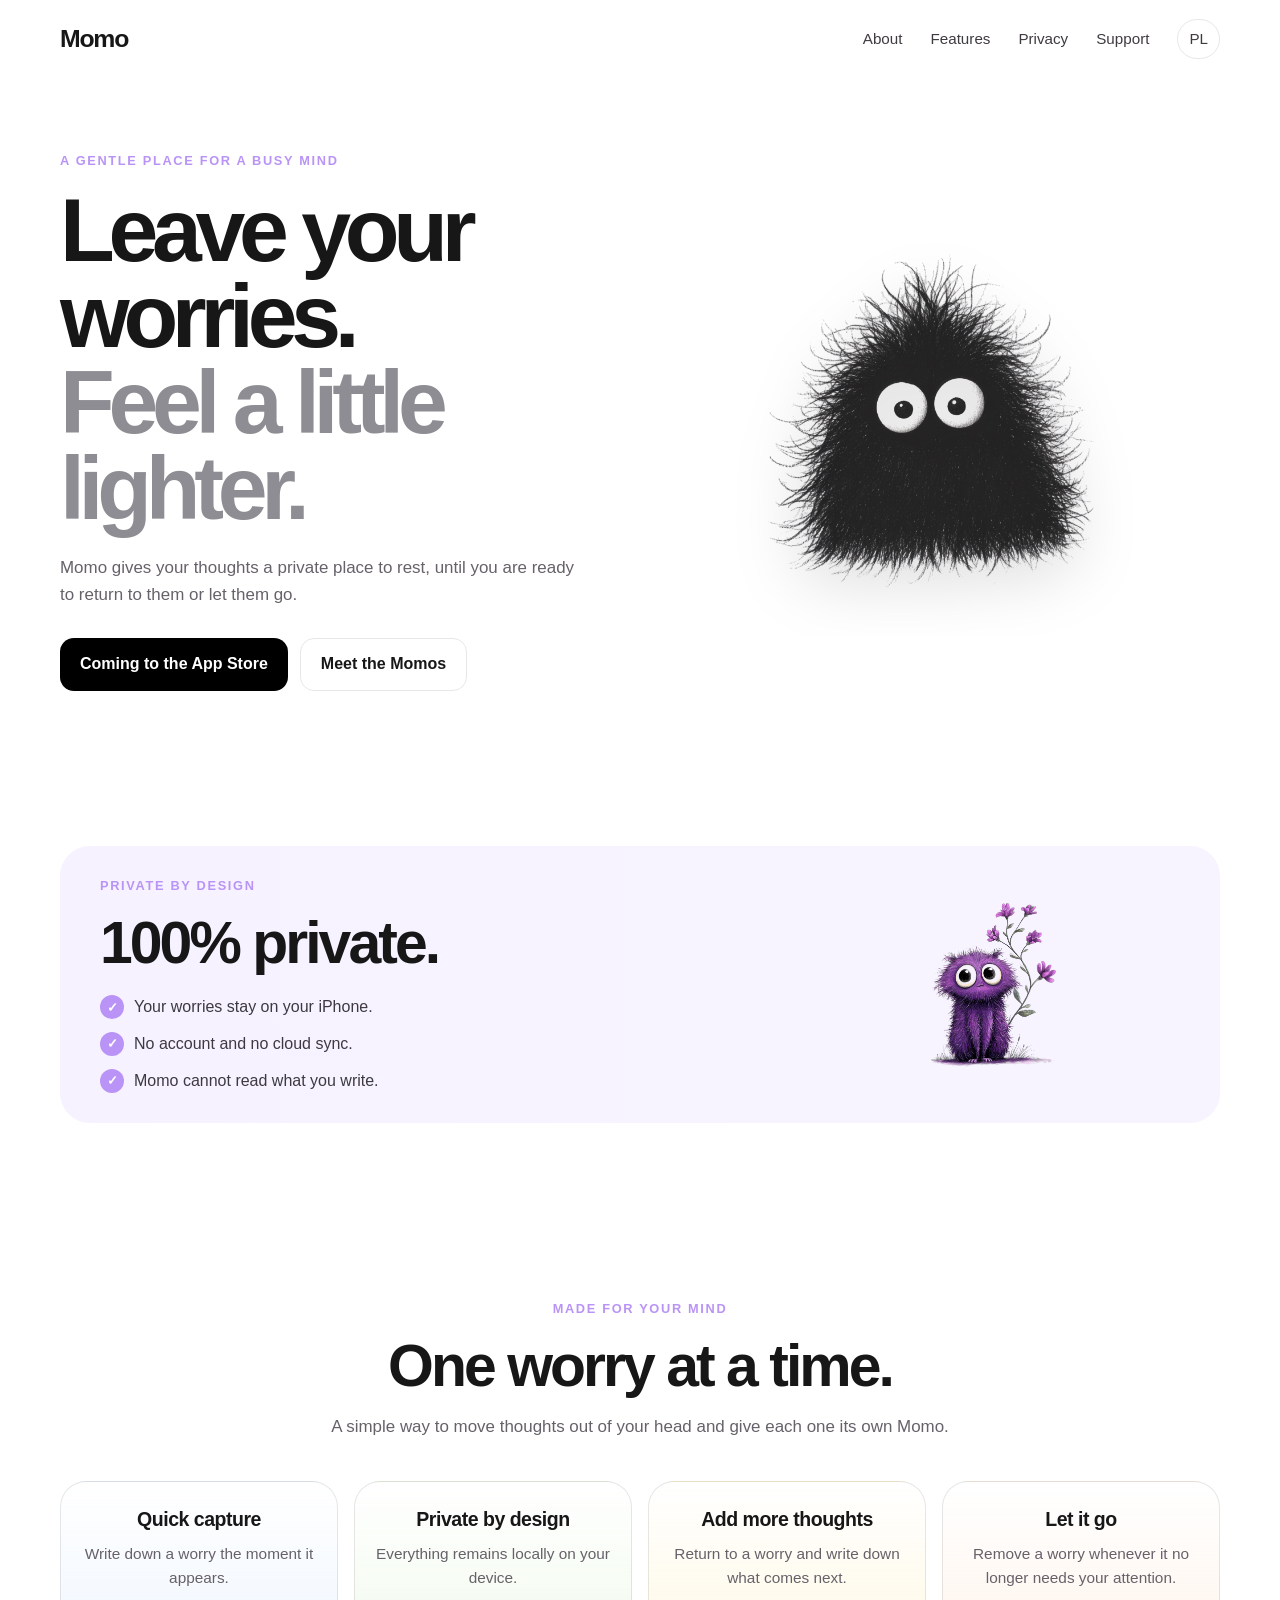
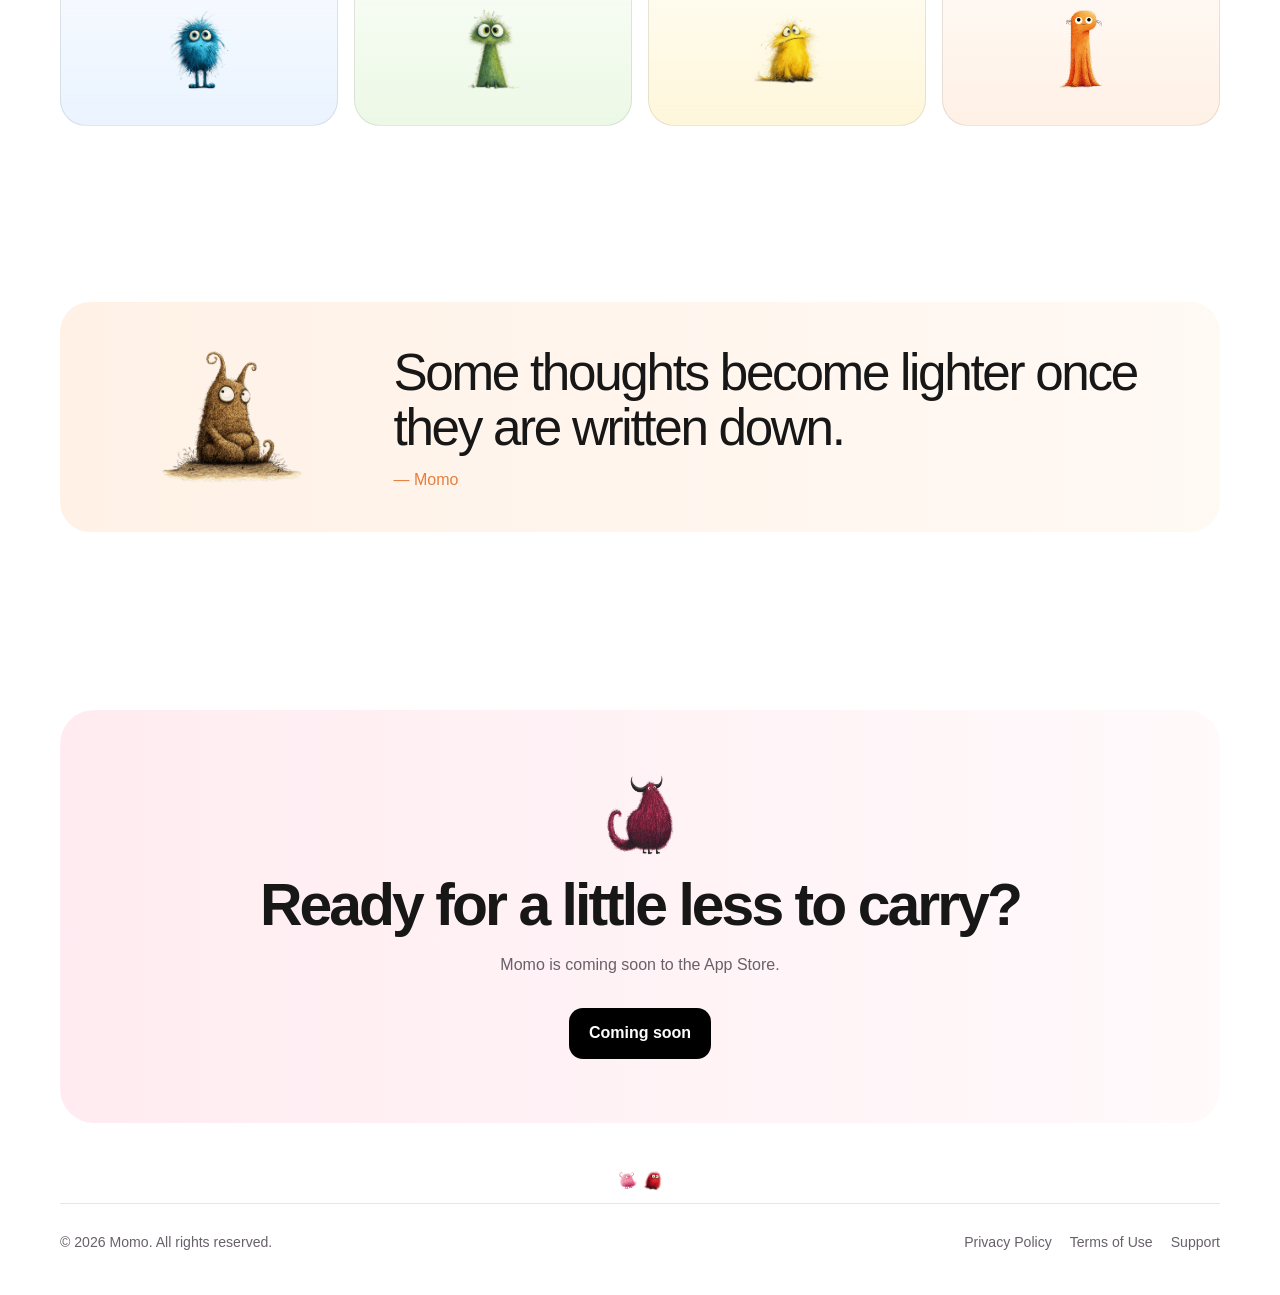
==== commit cd20ccd1: "Update index.html" ====
--- a/index.html
+++ b/index.html
@@ -248,22 +248,37 @@
 
     </section>
 
-    <div class="footer-momos">
-
-      <img
-        class="footer-momo-left"
-        src="images/lightpink.png"
-        alt=""
-      >
-
-      <img
-        class="footer-momo-right"
-        src="images/red.png"
-        alt=""
-      >
-
-    </div>
-
+<div class="footer-momos">
+
+  <img
+    src="images/lightpink.png"
+    alt=""
+    style="
+      width: 18px;
+      max-width: 18px;
+      height: 22px;
+      max-height: 22px;
+      object-fit: contain;
+      flex: 0 0 18px;
+      transform: rotate(-7deg);
+    "
+  >
+
+  <img
+    src="images/red.png"
+    alt=""
+    style="
+      width: 18px;
+      max-width: 18px;
+      height: 22px;
+      max-height: 22px;
+      object-fit: contain;
+      flex: 0 0 18px;
+      transform: rotate(7deg);
+    "
+  >
+
+</div>
   </main>
 
   <div class="footer-wrap">
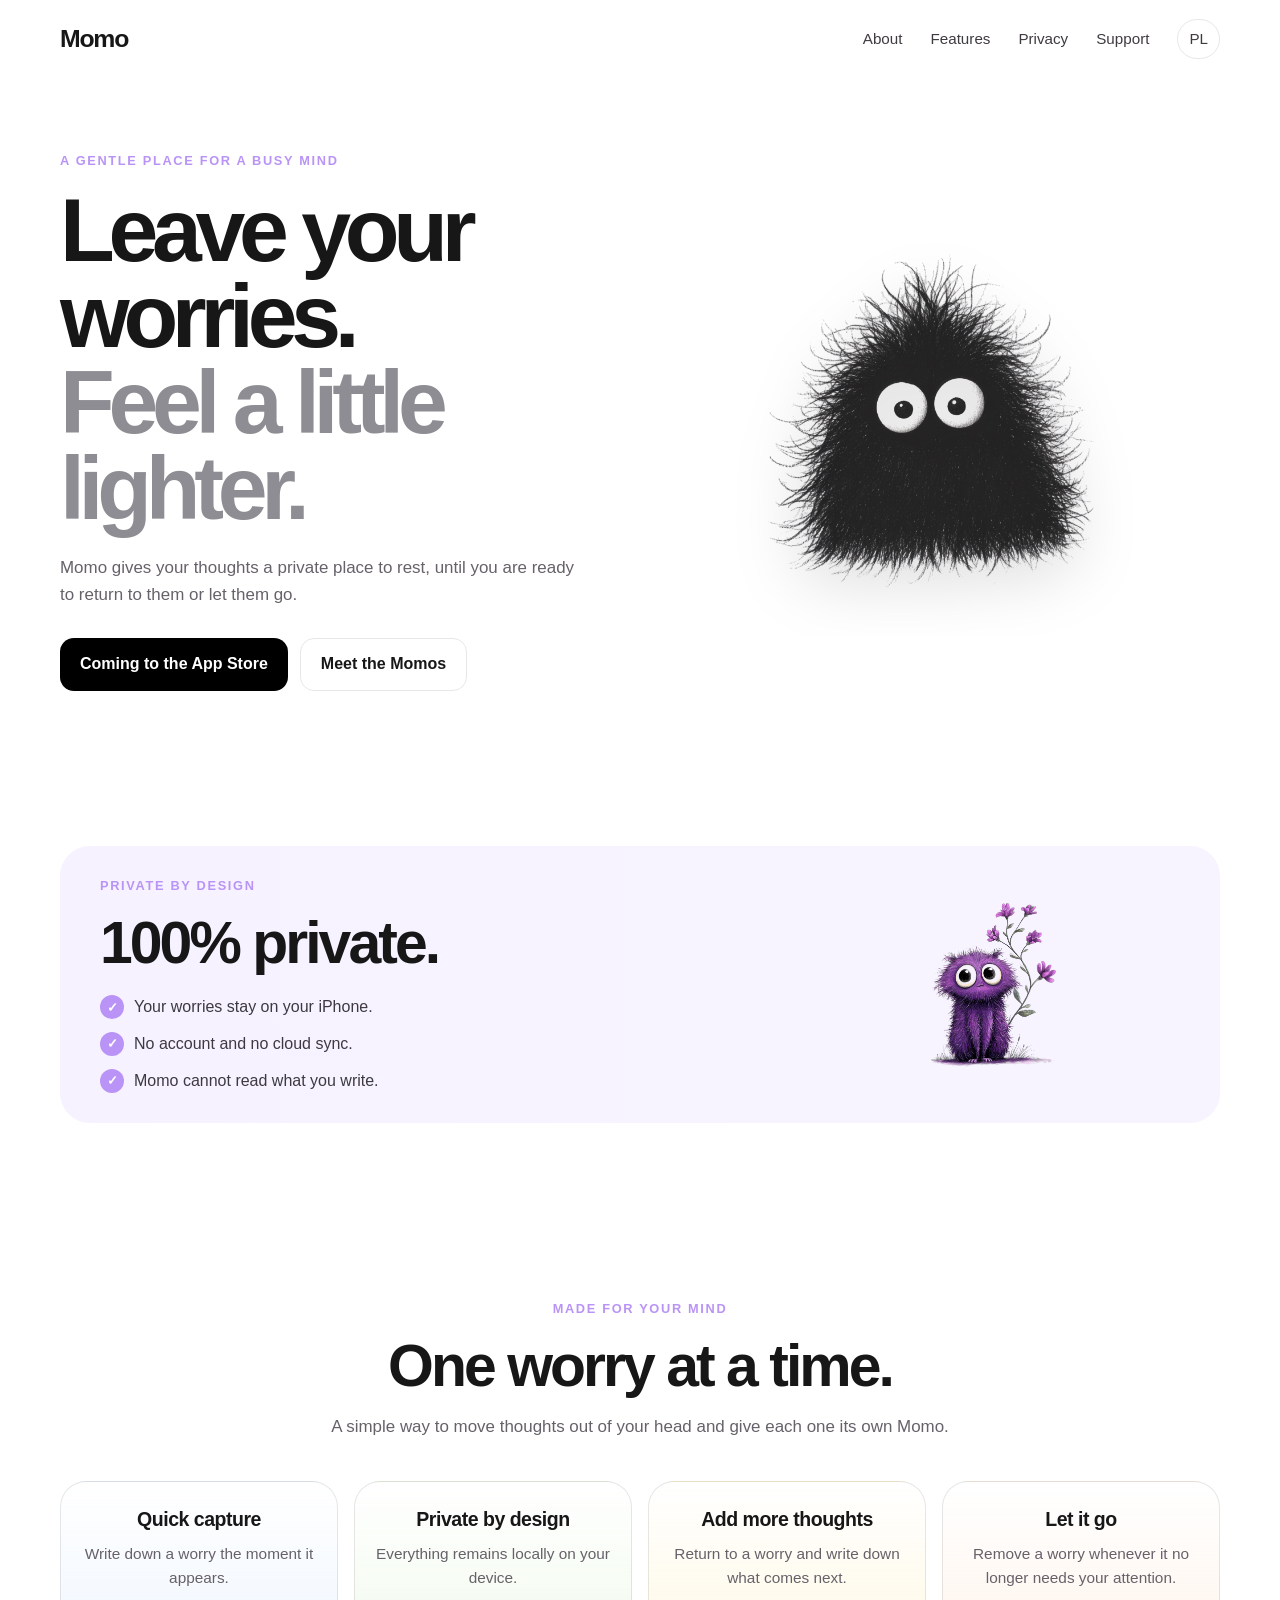
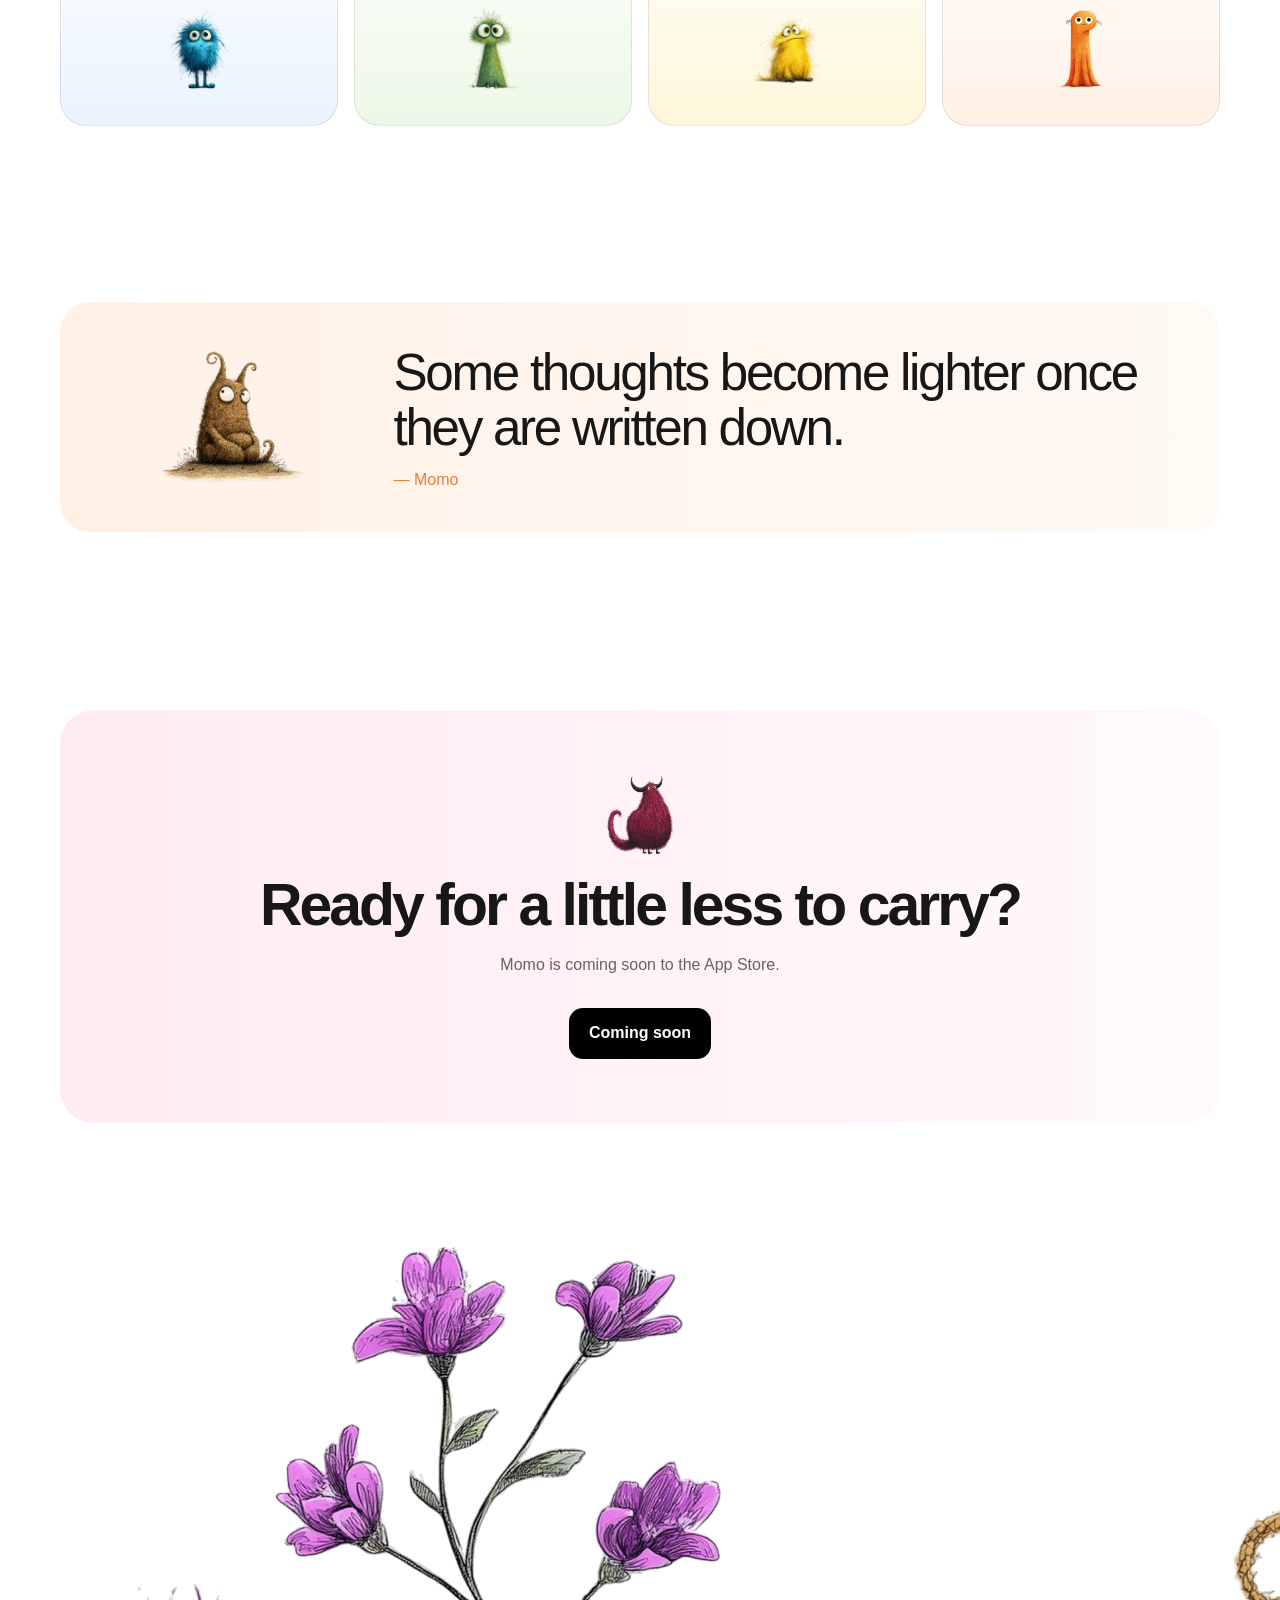
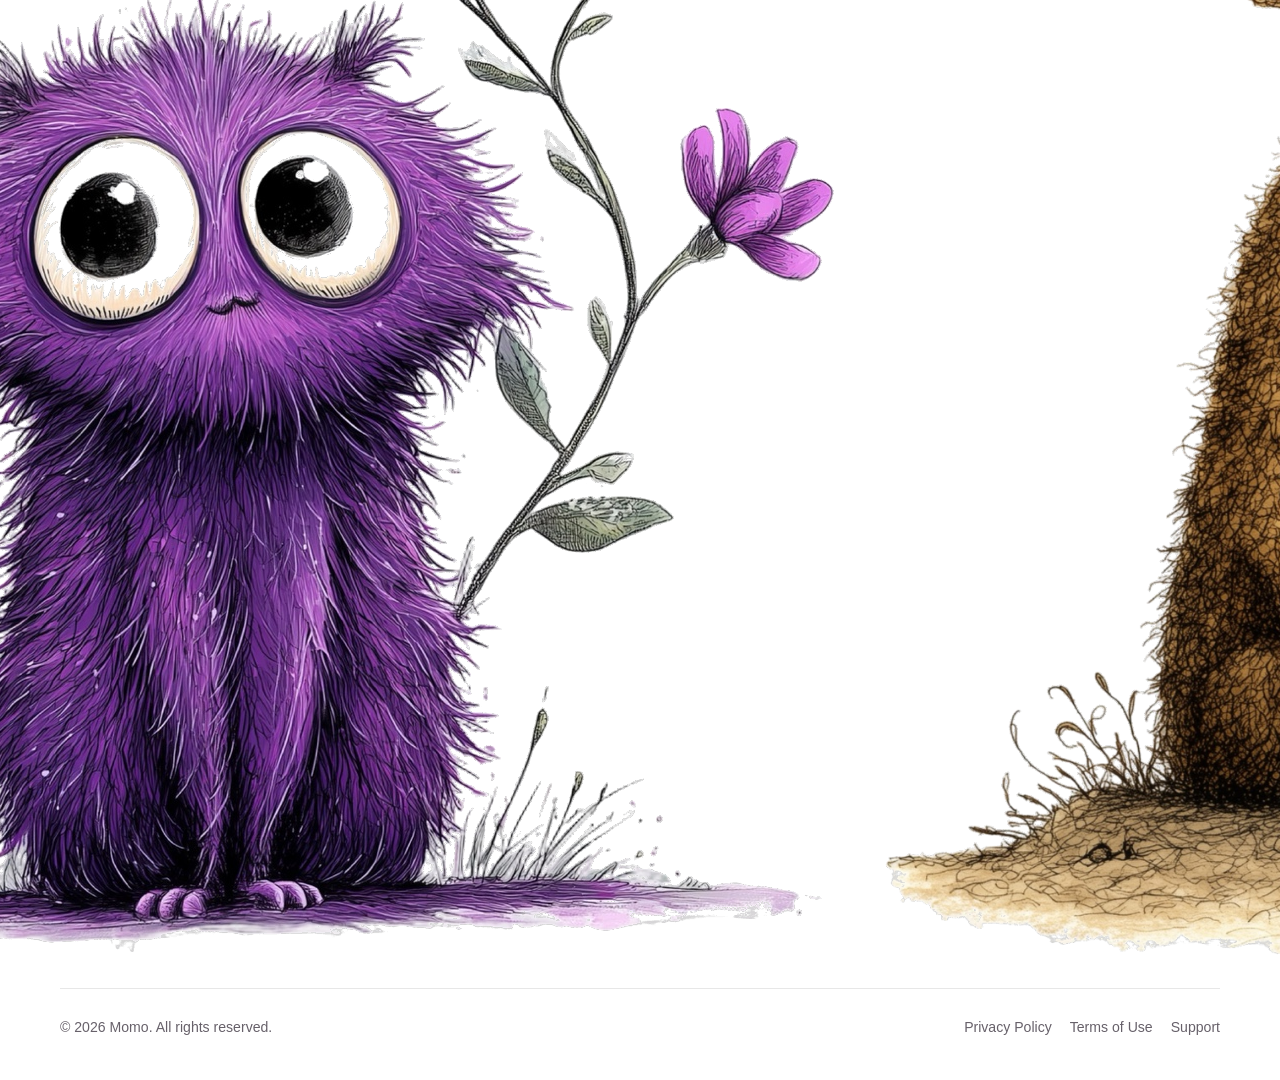
==== commit 630a4d93: "Update index.html" ====
--- a/index.html
+++ b/index.html
@@ -250,33 +250,15 @@
 
 <div class="footer-momos">
 
-  <img
-    src="images/lightpink.png"
-    alt=""
-    style="
-      width: 18px;
-      max-width: 18px;
-      height: 22px;
-      max-height: 22px;
-      object-fit: contain;
-      flex: 0 0 18px;
-      transform: rotate(-7deg);
-    "
-  >
-
-  <img
-    src="images/red.png"
-    alt=""
-    style="
-      width: 18px;
-      max-width: 18px;
-      height: 22px;
-      max-height: 22px;
-      object-fit: contain;
-      flex: 0 0 18px;
-      transform: rotate(7deg);
-    "
-  >
+  <img class="footer-momo" src="images/blue.png" alt="">
+  <img class="footer-momo" src="images/green.png" alt="">
+  <img class="footer-momo" src="images/yellow.png" alt="">
+  <img class="footer-momo" src="images/orange.png" alt="">
+  <img class="footer-momo" src="images/purple.png" alt="">
+  <img class="footer-momo" src="images/brown.png" alt="">
+  <img class="footer-momo" src="images/darkpink.png" alt="">
+  <img class="footer-momo" src="images/lightpink.png" alt="">
+  <img class="footer-momo" src="images/red.png" alt="">
 
 </div>
   </main>
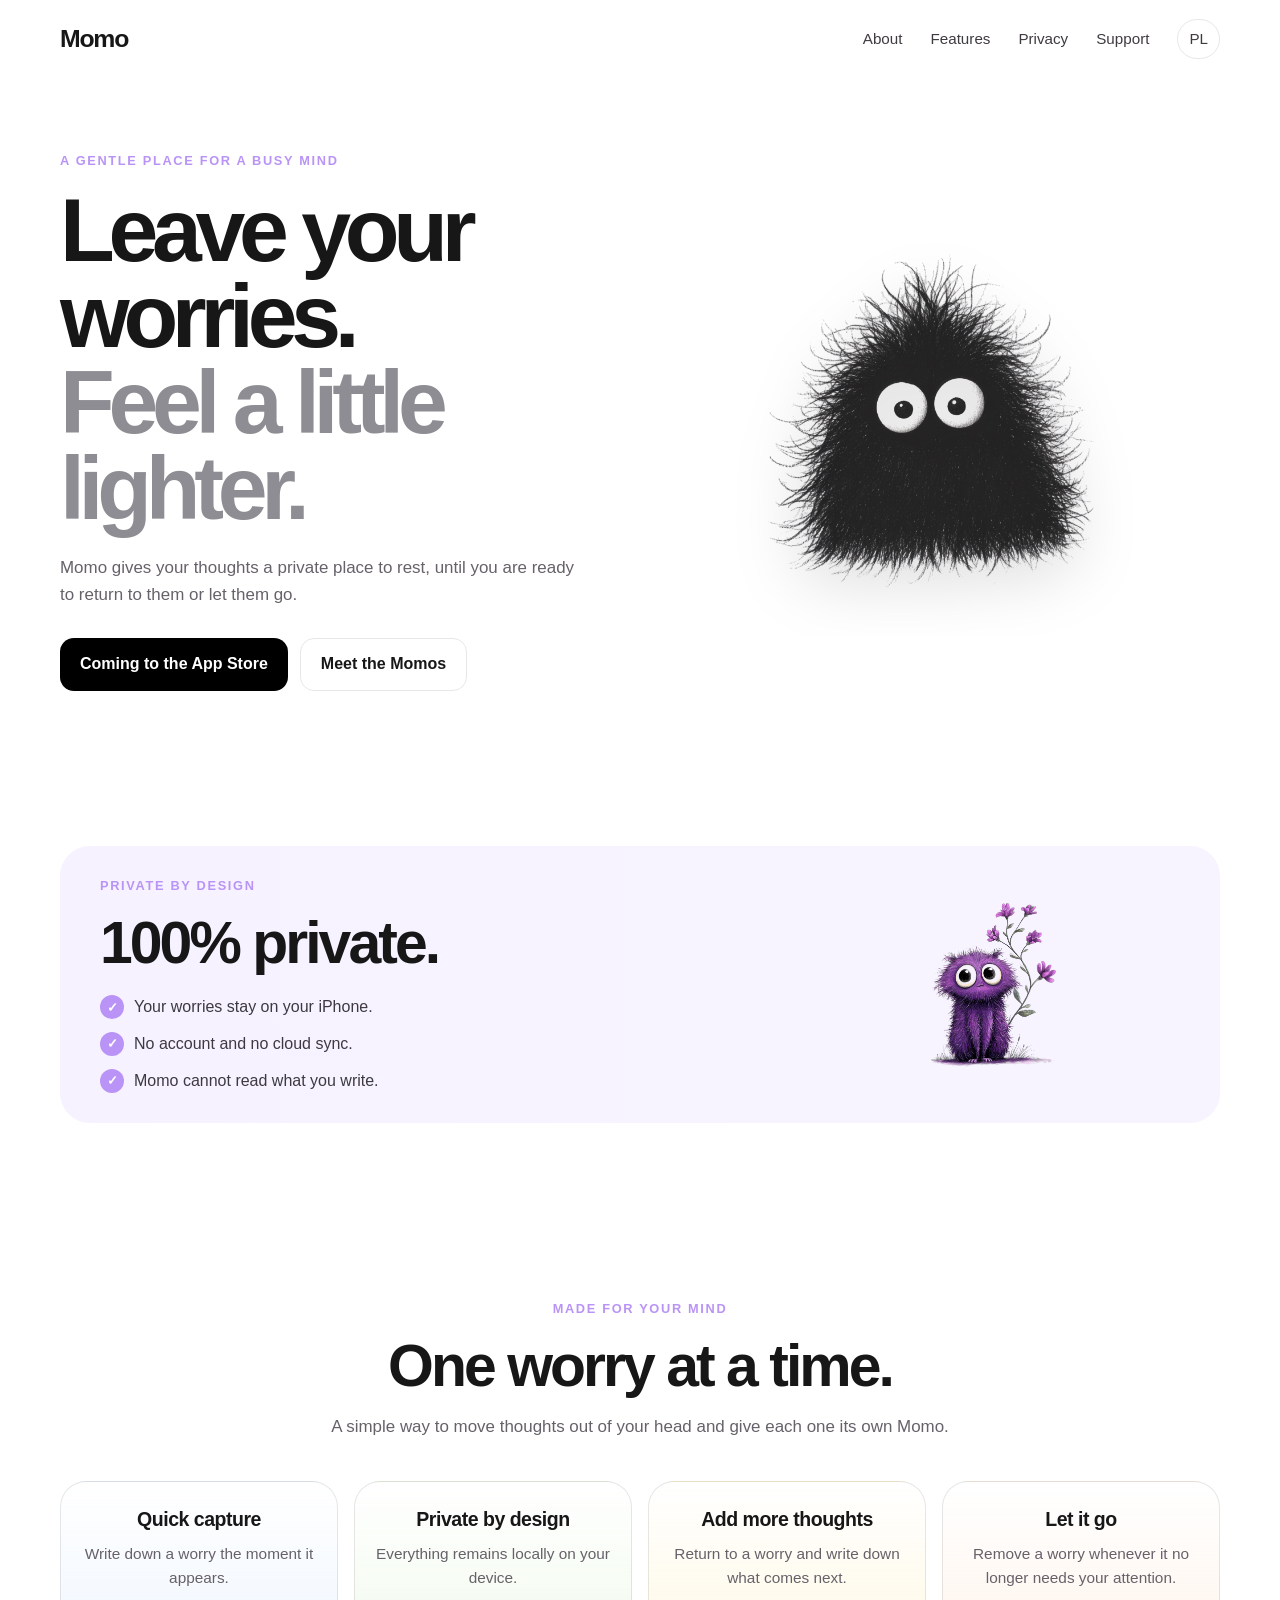
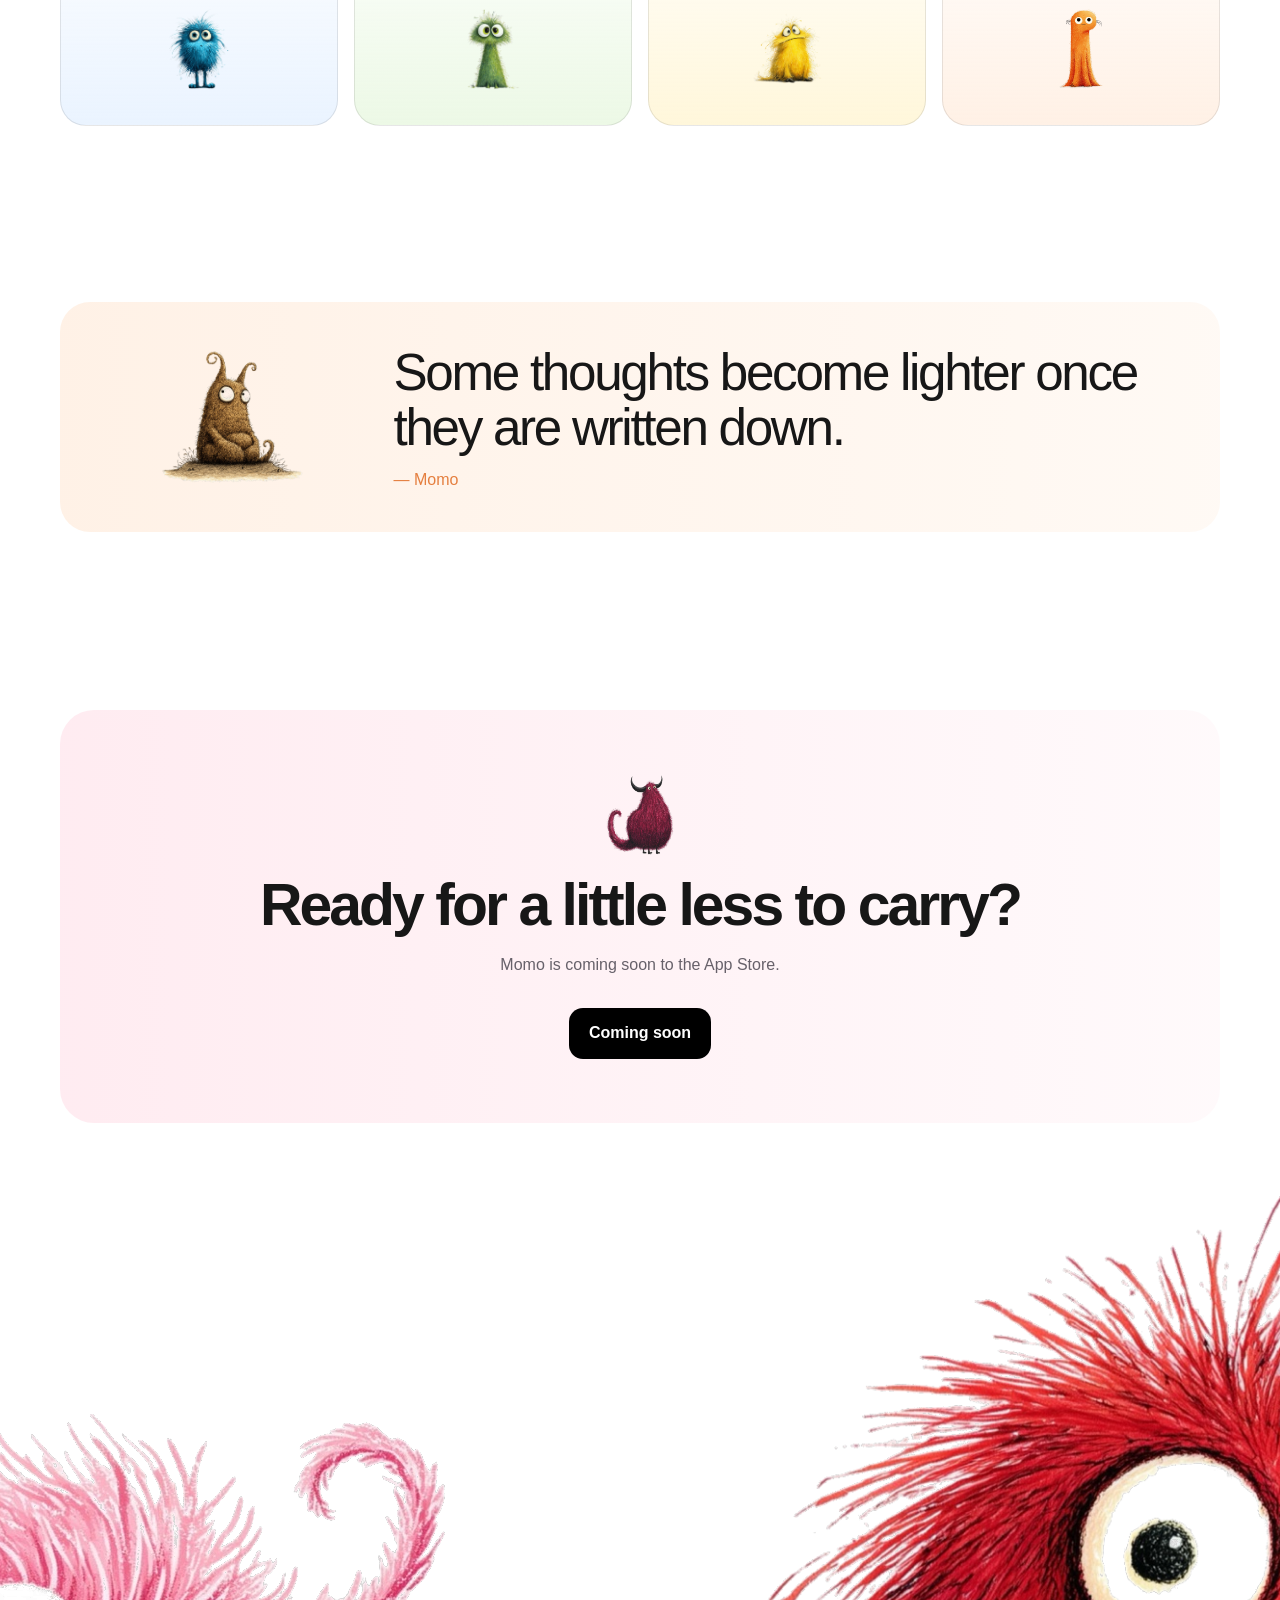
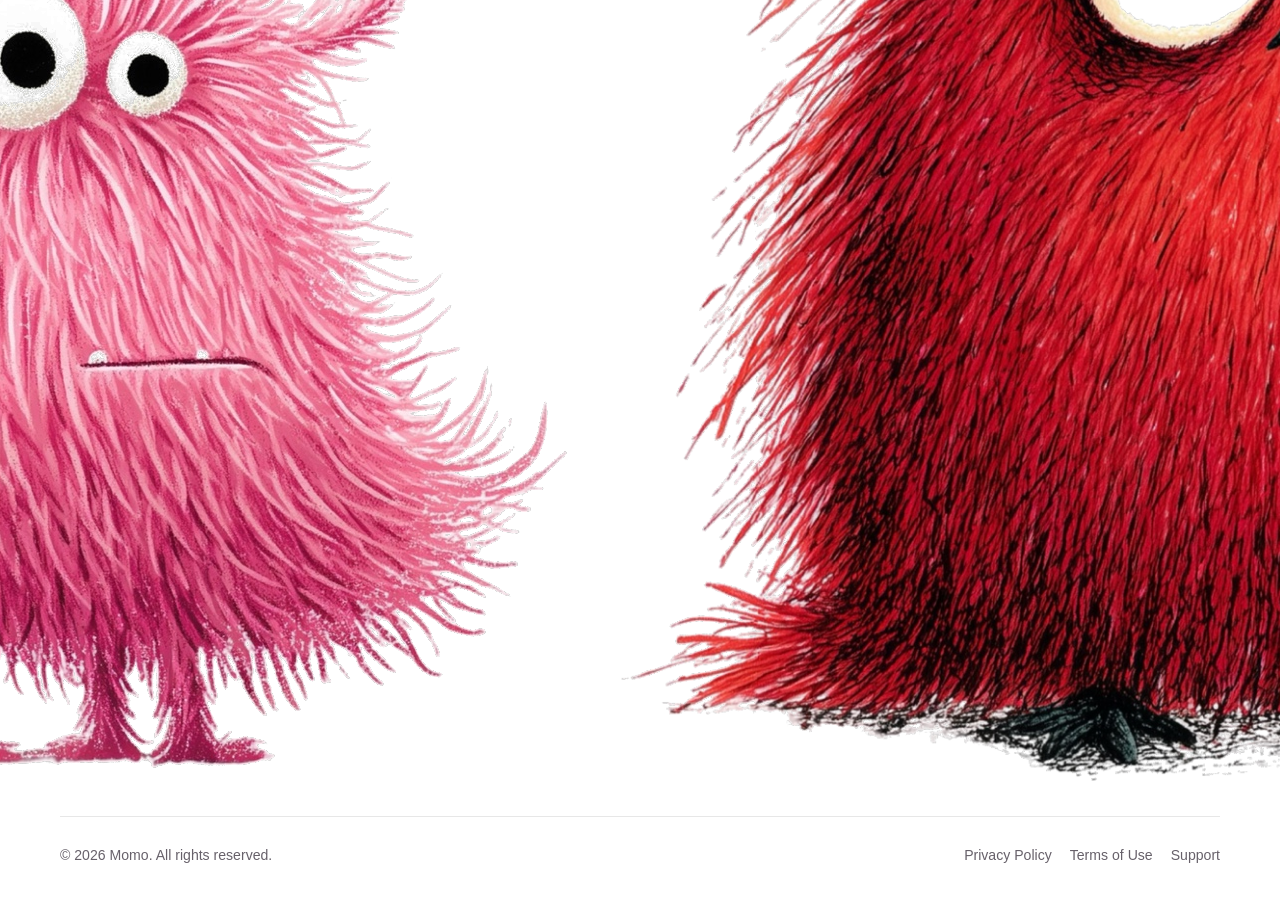
==== commit e4deed6d: "Update index.html" ====
--- a/index.html
+++ b/index.html
@@ -250,13 +250,6 @@
 
 <div class="footer-momos">
 
-  <img class="footer-momo" src="images/blue.png" alt="">
-  <img class="footer-momo" src="images/green.png" alt="">
-  <img class="footer-momo" src="images/yellow.png" alt="">
-  <img class="footer-momo" src="images/orange.png" alt="">
-  <img class="footer-momo" src="images/purple.png" alt="">
-  <img class="footer-momo" src="images/brown.png" alt="">
-  <img class="footer-momo" src="images/darkpink.png" alt="">
   <img class="footer-momo" src="images/lightpink.png" alt="">
   <img class="footer-momo" src="images/red.png" alt="">
 
--- a/styles.css
+++ b/styles.css
@@ -779,10 +779,10 @@
     margin-bottom: 14px;
   }
 
-  .footer-momos {
-    gap: 6px;
-    margin-bottom: 10px;
-  }
+  .footer-momo {
+    width: 12px !important;
+    height: 14px !important;
+}
 
   .footer-momo-left,
   .footer-momo-right {
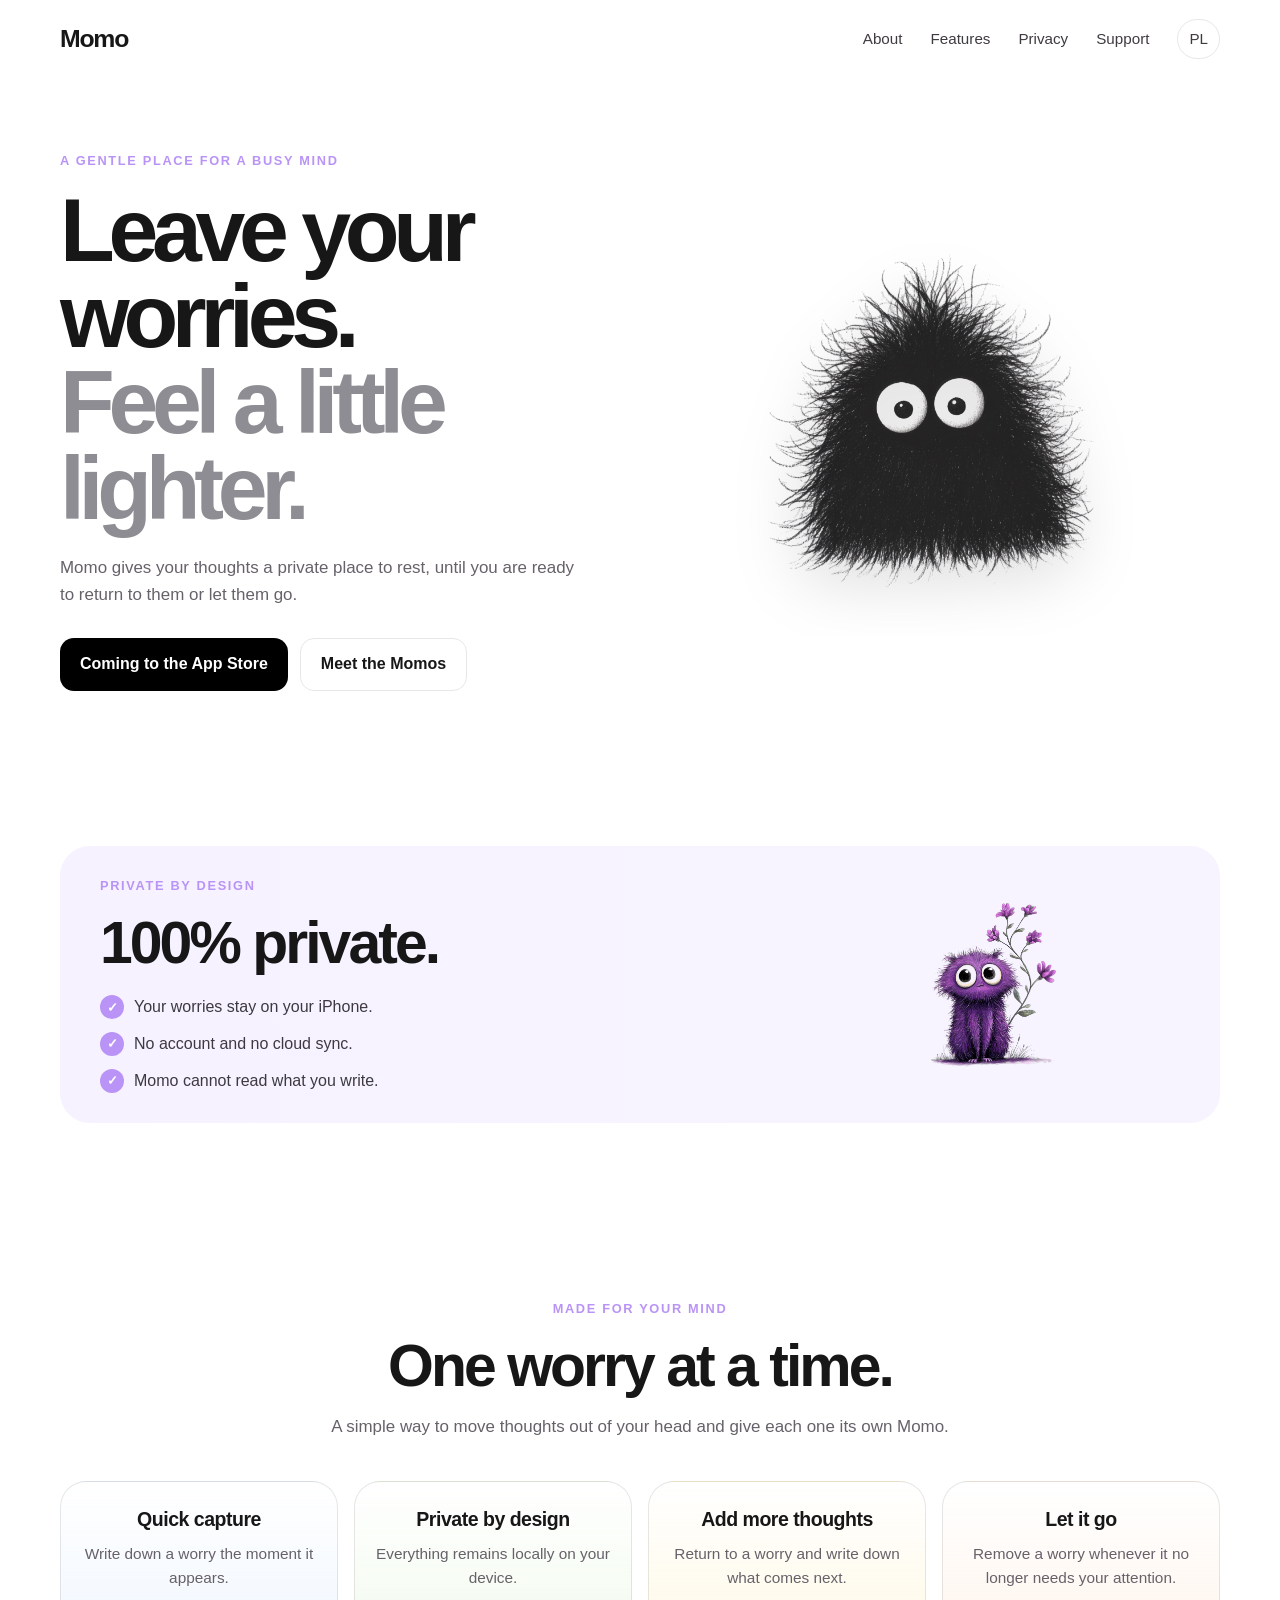
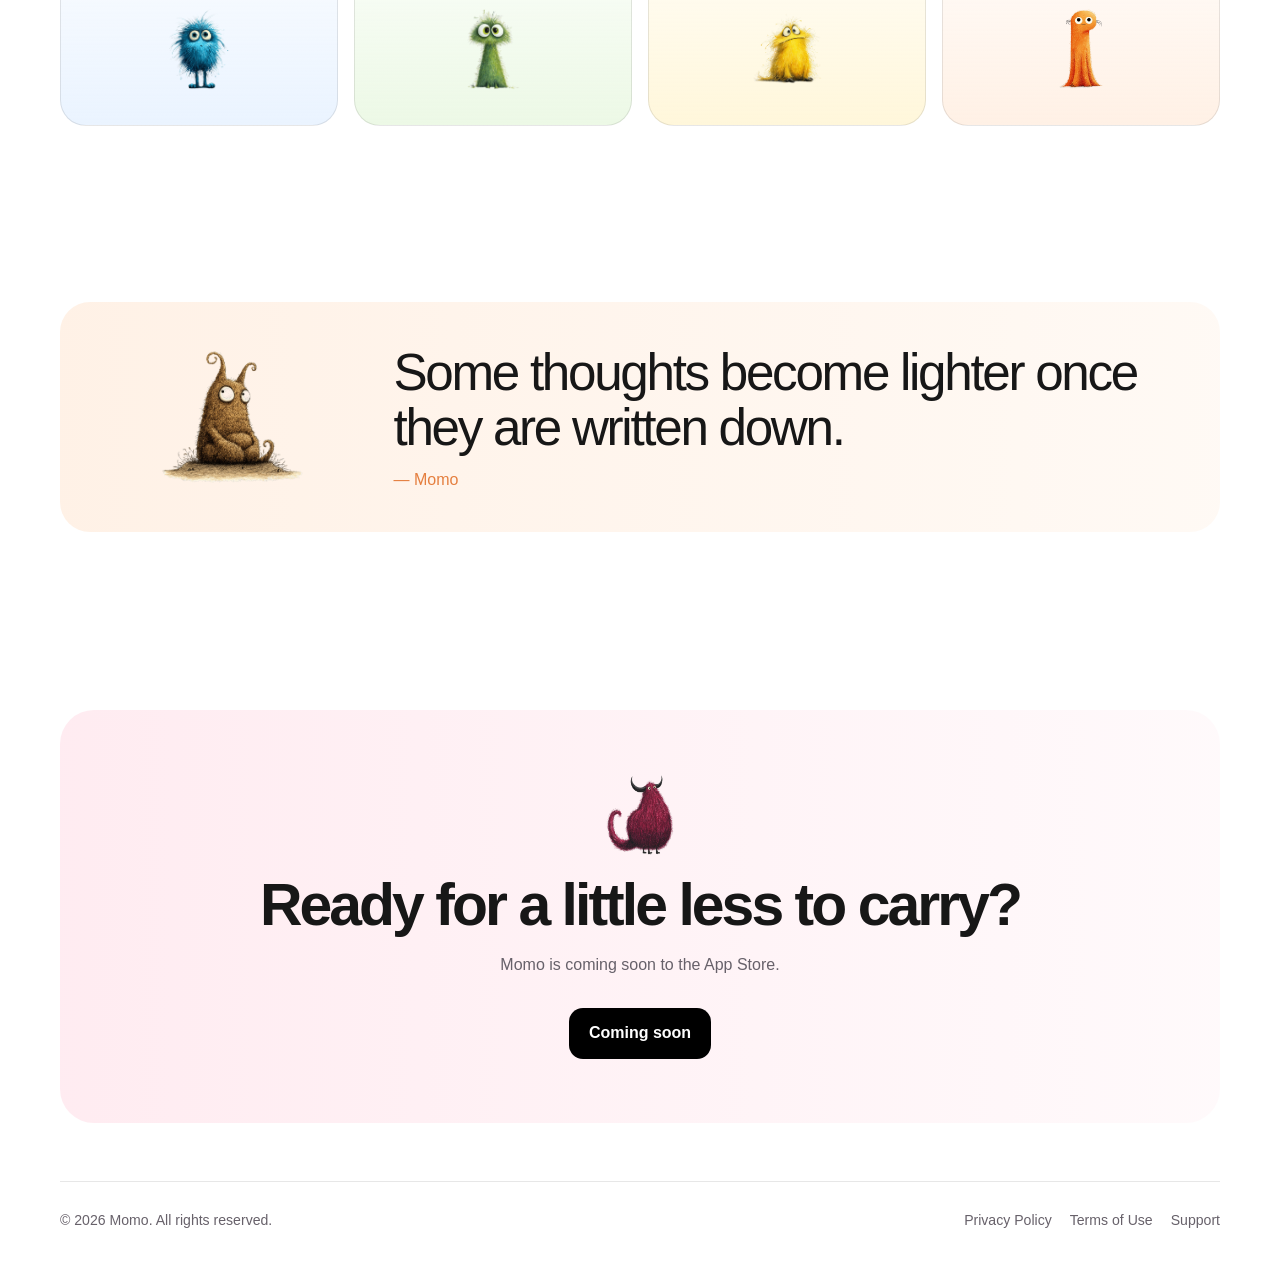
==== commit 18c0267b: "Update index.html" ====
--- a/index.html
+++ b/index.html
@@ -250,8 +250,7 @@
 
 <div class="footer-momos">
 
-  <img class="footer-momo" src="images/lightpink.png" alt="">
-  <img class="footer-momo" src="images/red.png" alt="">
+ 
 
 </div>
   </main>
--- a/styles.css
+++ b/styles.css
@@ -767,9 +767,9 @@
     padding: 44px 32px;
     margin: 62px 0 36px;
     border-radius: 26px;
-  }
-
-  .cta-momo {
+}
+
+.cta-momo {
     width: 54px !important;
     max-width: 54px !important;
 
@@ -777,24 +777,27 @@
     max-height: 62px !important;
 
     margin-bottom: 14px;
-  }
-
-  .footer-momo {
-    width: 12px !important;
-    height: 14px !important;
-}
-
-  .footer-momo-left,
-  .footer-momo-right {
-    width: 16px !important;
-    max-width: 16px !important;
-
-    height: 20px !important;
-    max-height: 20px !important;
-  }
-
-  .footer-links {
+}
+
+.footer-momos {
+    display: flex;
+    justify-content: center;
+    gap: 4px;
+    margin: 0 0 8px;
+}
+
+.footer-momo {
+    width: 8px !important;
+    max-width: 8px !important;
+
+    height: 10px !important;
+    max-height: 10px !important;
+
+    object-fit: contain !important;
+}
+
+.footer-links {
     flex-direction: column;
     gap: 10px;
-  }
-}
+}
+}
